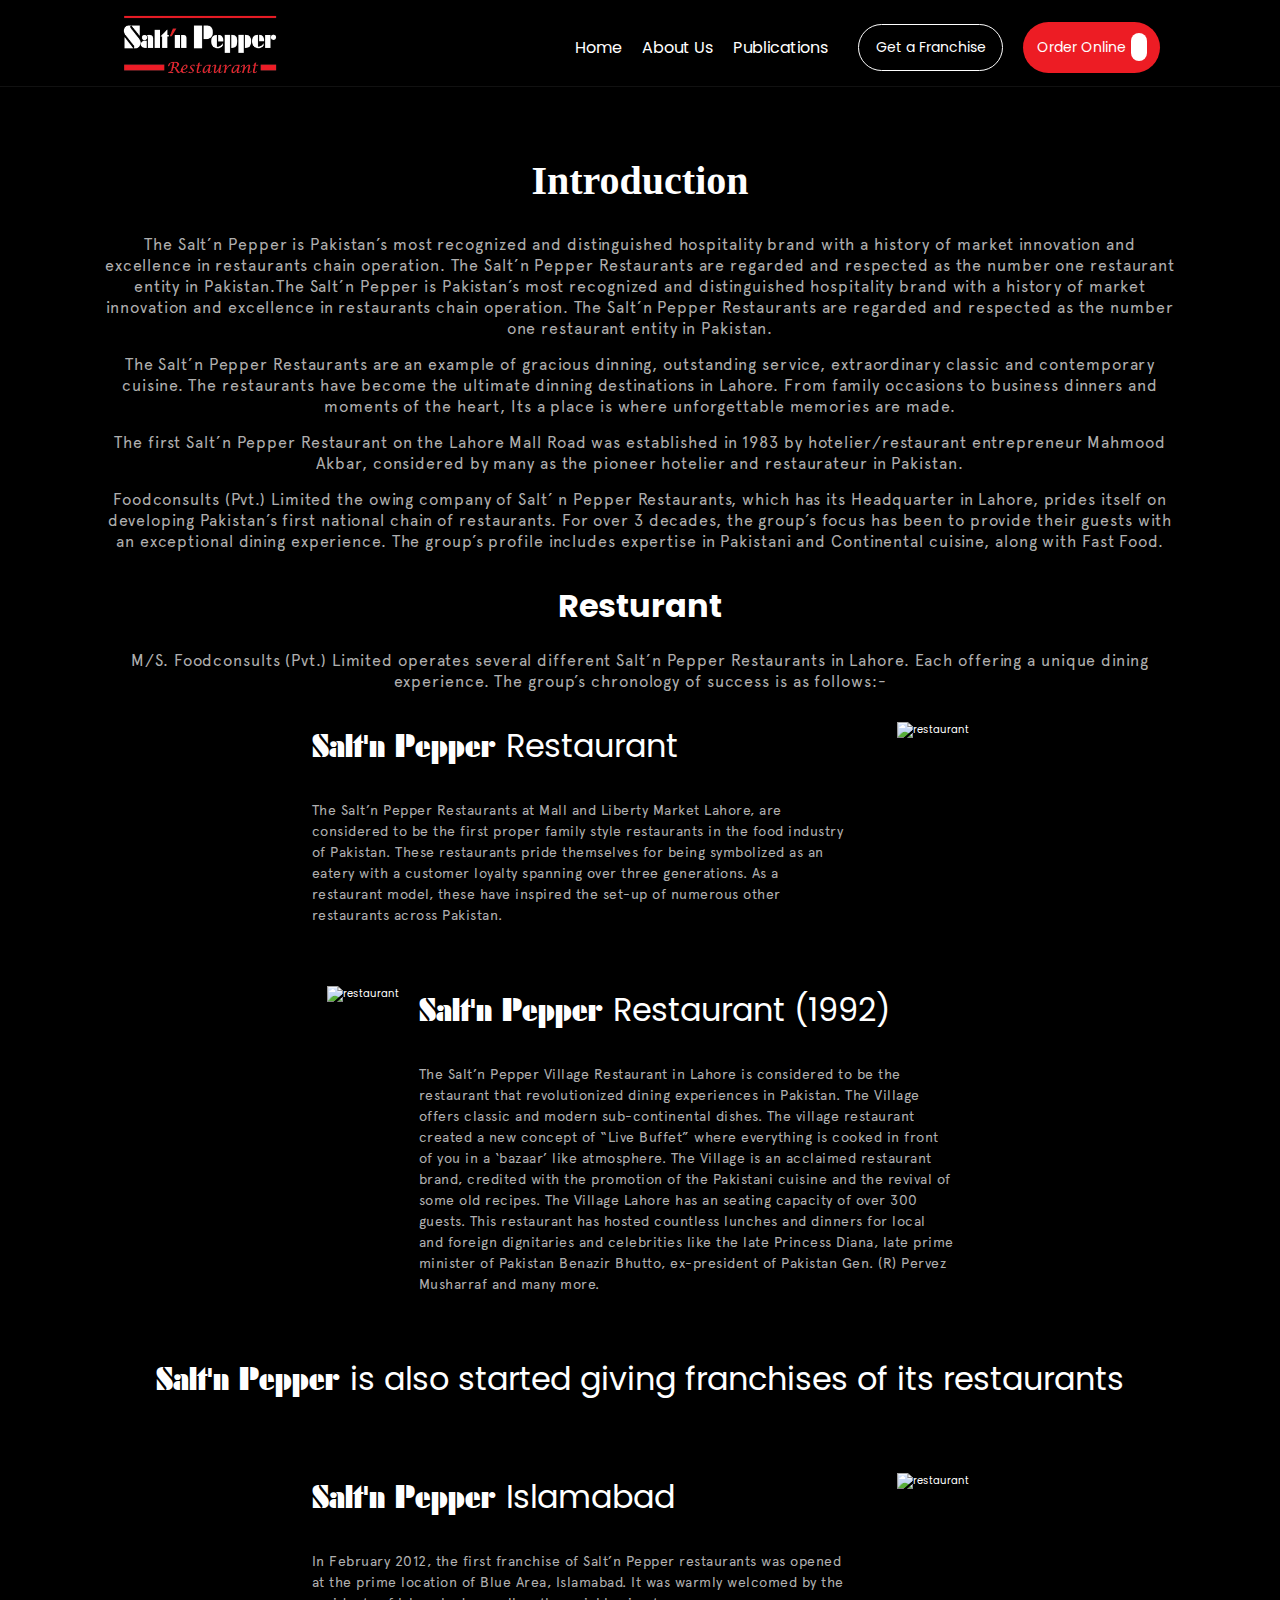
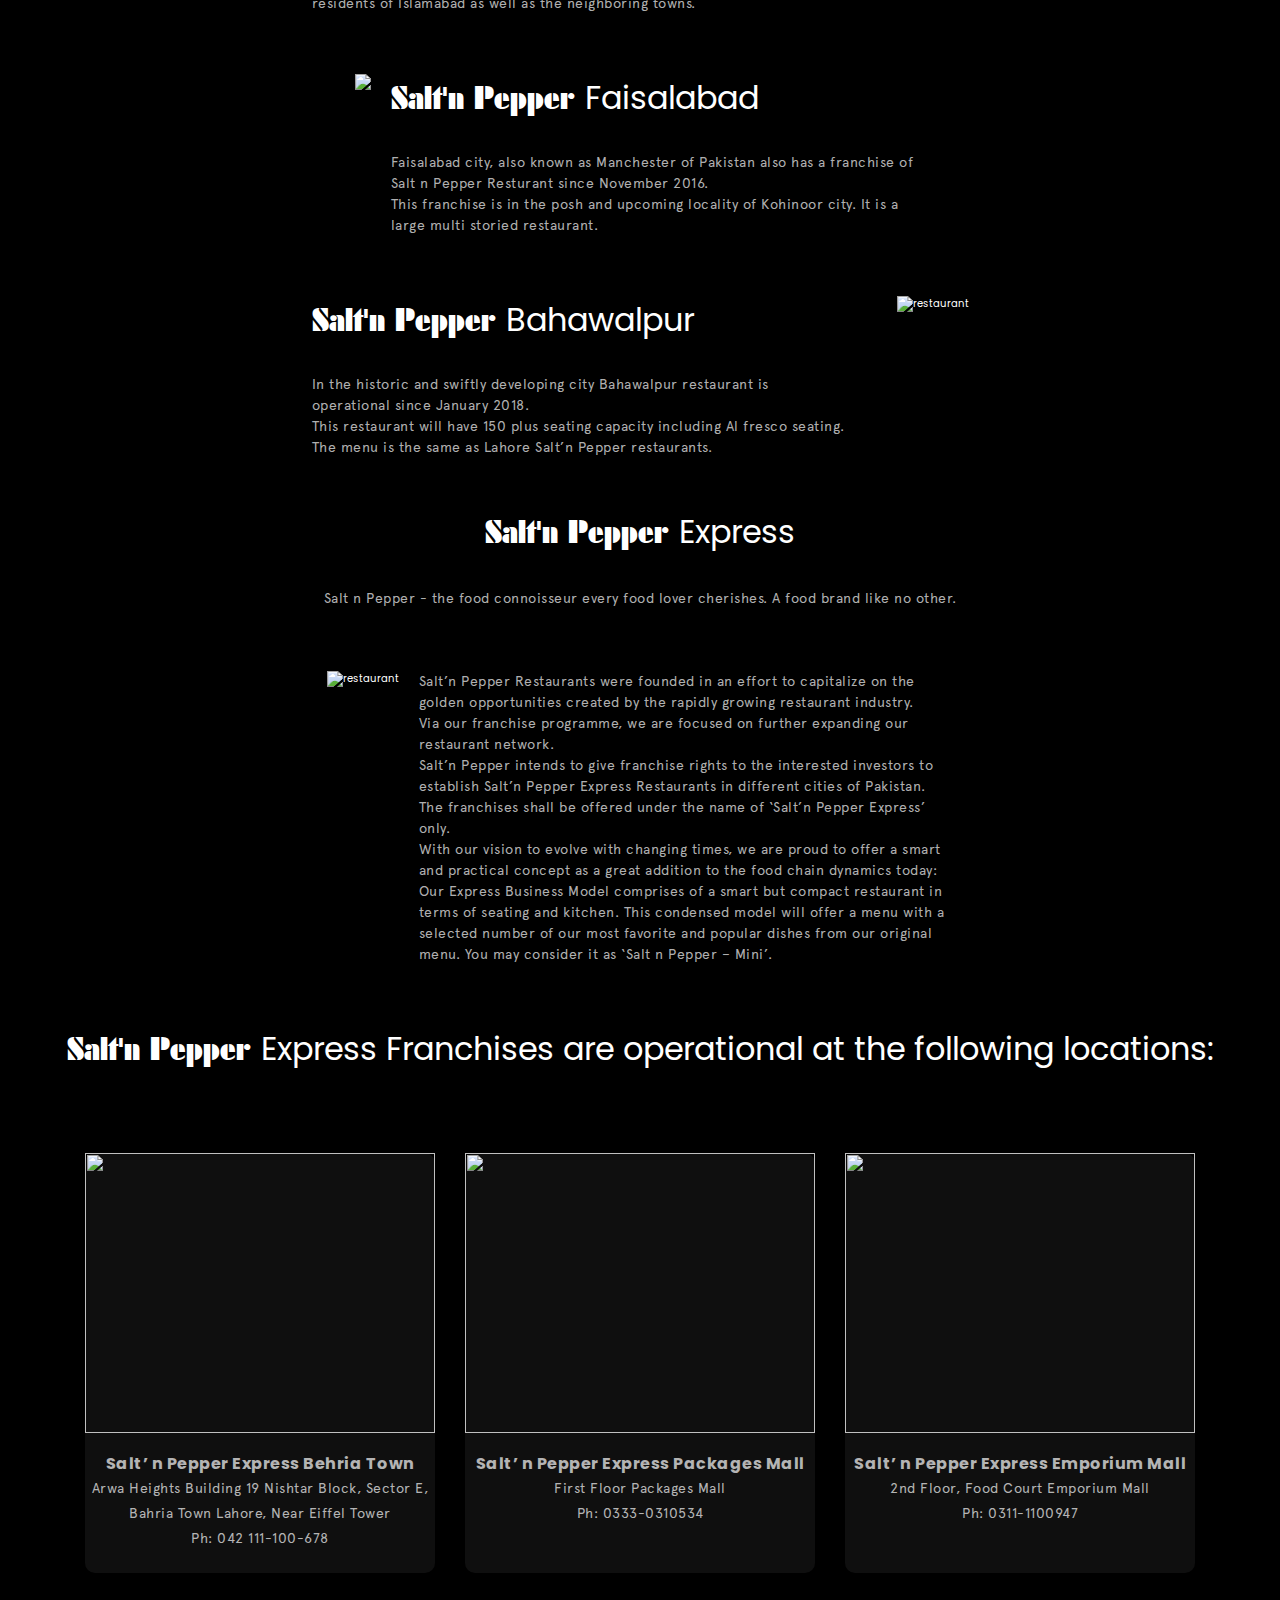
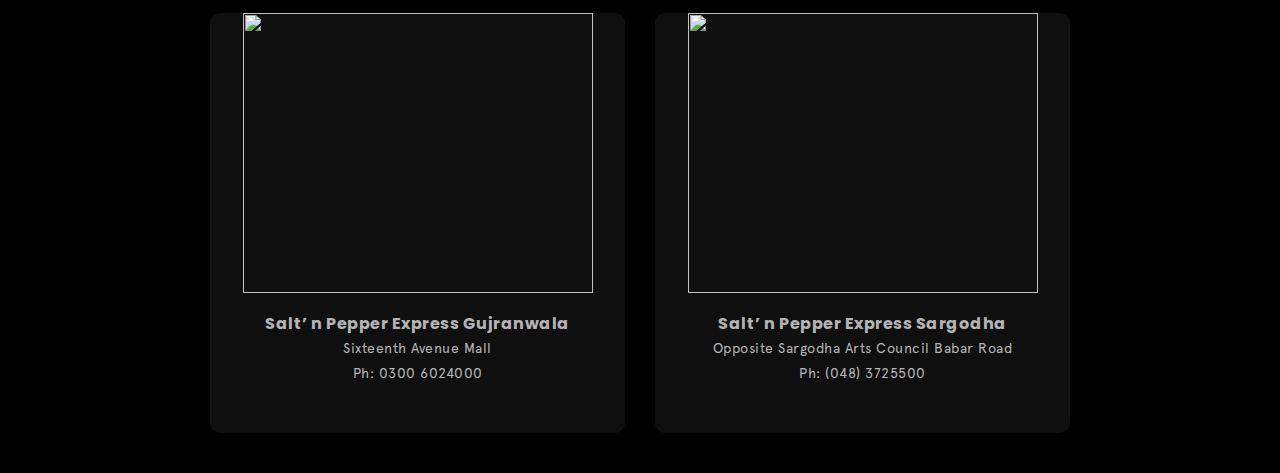
==== aboutus.html @ d756d686 "village franchise started" ====
<!DOCTYPE html>
<html lang="en">
  <head>
    <meta charset="UTF-8" />
    <meta name="viewport" content="width=device-width, initial-scale=1.0" />
    <title>Snp Main</title>
    <link rel="stylesheet" href="./styles/aboutus.css" />
    <link rel="stylesheet" href="./styles/utility.css" />
  </head>
  <body class="bg-dark text-white">
    <!-- navbar started -->
    <header
      class="d-flex item-center justify-between flex-wrap mt-1 p-header nav-border"
    >
      <div>
        <img class="logo-img" src="./assets/logo.webp" alt="logo" />
      </div>

      <nav class="d-flex flex-wrap gap-2 item-center">
        <a href="./index.html" class="text-none text-white fs-16">Home</a>
        <a href="./aboutus.html" class="text-none text-white fs-16">About Us</a>
        <a href="#" class="text-none text-white fs-16">Publications</a>
        <button class="franchise-btn ml-1">Get a Franchise</button>
        <button class="order-btn">
          Order Online
          <span class="icon-bg arrow-icon">
            <i class="fa-solid fa-arrow-right"></i
          ></span>
        </button>
      </nav>
    </header>
    <!-- navbar ended -->

    <main>
      <!-- introduction started -->
      <div class="text-center p-border">
        <h1 class="fs-40 f-butler mb-3">Introduction</h1>

        <p class="intro-para">
          The Salt’n Pepper is Pakistan’s most recognized and distinguished
          hospitality brand with a history of market innovation and excellence
          in restaurants chain operation. The Salt’n Pepper Restaurants are
          regarded and respected as the number one restaurant entity in
          Pakistan.The Salt’n Pepper is Pakistan’s most recognized and
          distinguished hospitality brand with a history of market innovation
          and excellence in restaurants chain operation. The Salt’n Pepper
          Restaurants are regarded and respected as the number one restaurant
          entity in Pakistan.
        </p>

        <p class="intro-para">
          The Salt’n Pepper Restaurants are an example of gracious dinning,
          outstanding service, extraordinary classic and contemporary cuisine.
          The restaurants have become the ultimate dinning destinations in
          Lahore. From family occasions to business dinners and moments of the
          heart, Its a place is where unforgettable memories are made.
        </p>

        <p class="intro-para">
          The first Salt’n Pepper Restaurant on the Lahore Mall Road was
          established in 1983 by hotelier/restaurant entrepreneur Mahmood Akbar,
          considered by many as the pioneer hotelier and restaurateur in
          Pakistan.
        </p>

        <p class="intro-para">
          Foodconsults (Pvt.) Limited the owing company of Salt’ n Pepper
          Restaurants, which has its Headquarter in Lahore, prides itself on
          developing Pakistan’s first national chain of restaurants. For over 3
          decades, the group’s focus has been to provide their guests with an
          exceptional dining experience. The group’s profile includes expertise
          in Pakistani and Continental cuisine, along with Fast Food.
        </p>
      </div>
      <!-- introduction ended -->

      <!-- restaurant section started -->
      <div class="text-center p-border">
        <div class="mt-3 mb-3">
          <h1 class="fs-32 f-poppins mb-2">Resturant</h1>
          <p class="intro-para">
            M/S. Foodconsults (Pvt.) Limited operates several different Salt’n
            Pepper Restaurants in Lahore. Each offering a unique dining
            experience. The group’s chronology of success is as follows:-
          </p>
        </div>

        <div class="d-flex gap-5 justify-center gap-12 pt-6">
          <div>
            <h1 class="main-head pb-3">
              Salt'n Pepper <span class="f-poppins">Restaurant</span>
            </h1>

            <p class="rest-para">
              The Salt’n Pepper Restaurants at Mall and Liberty Market Lahore,
              are considered to be the first proper family style restaurants in
              the food industry of Pakistan. These restaurants pride themselves
              for being symbolized as an eatery with a customer loyalty spanning
              over three generations. As a restaurant model, these have inspired
              the set-up of numerous other restaurants across Pakistan.
            </p>
          </div>

          <div>
            <img
              src="https://images-beta.tossdown.com/site/49597e50-0648-4397-bf3c-b8569d5cd8c0.webp"
              alt="restaurant"
              width="550px"
            />
          </div>
        </div>

        <div class="d-flex justify-center gap-2 mt-6">
          <div>
            <img
              src="https://images-beta.tossdown.com/site/63fd2f60-92e8-4f52-a0b7-4da1e2ebe04d.webp"
              alt="restaurant"
              width="550px"
            />
          </div>

          <div class="pt5">
            <h1 class="main-head pb-3">
              Salt'n Pepper <span class="f-poppins">Restaurant (1992)</span>
            </h1>

            <p class="rest-para">
              The Salt’n Pepper Village Restaurant in Lahore is considered to be
              the restaurant that revolutionized dining experiences in Pakistan.
              The Village offers classic and modern sub-continental dishes. The
              village restaurant created a new concept of “Live Buffet” where
              everything is cooked in front of you in a ‘bazaar’ like
              atmosphere. The Village is an acclaimed restaurant brand, credited
              with the promotion of the Pakistani cuisine and the revival of
              some old recipes. The Village Lahore has an seating capacity of
              over 300 guests. This restaurant has hosted countless lunches and
              dinners for local and foreign dignitaries and celebrities like the
              late Princess Diana, late prime minister of Pakistan Benazir
              Bhutto, ex-president of Pakistan Gen. (R) Pervez Musharraf and
              many more.
            </p>
          </div>
        </div>

        <div class="mt-4 mb-4">
          <h1 class="main-head2 main-head pb-3">
            Salt'n Pepper
            <span class="f-poppins"
              >is also started giving franchises of its restaurants</span
            >
          </h1>
        </div>

        <div class="d-flex gap-5 justify-center gap-12 pt-6">
          <div>
            <h1 class="main-head pb-3">
              Salt'n Pepper <span class="f-poppins">Islamabad</span>
            </h1>

            <p class="rest-para">
              In February 2012, the first franchise of Salt’n Pepper restaurants
              was opened at the prime location of Blue Area, Islamabad. It was
              warmly welcomed by the residents of Islamabad as well as the
              neighboring towns.
            </p>
          </div>

          <div>
            <img
              src="https://images-beta.tossdown.com/site/eeedfcd2-f134-4748-a257-8f9eb00fe082.webp"
              alt="restaurant"
              width="550px"
            />
          </div>
        </div>

        <div class="d-flex justify-center gap-2 mt-6">
          <div>
            <img
              src="https://images-beta.tossdown.com/site/a1520a05-acdb-4aa8-a2cd-2fe1b47beb62.webp"
              width="550px"
            />
          </div>

          <div class="pt5">
            <h1 class="main-head pb-3">
              Salt'n Pepper <span class="f-poppins">Faisalabad</span>
            </h1>

            <p class="rest-para">
              Faisalabad city, also known as Manchester of Pakistan also has a
              franchise of Salt n Pepper Resturant since November 2016.
            </p>
            <p class="rest-para">
              This franchise is in the posh and upcoming locality of Kohinoor
              city. It is a large multi storied restaurant.
            </p>
          </div>
        </div>

        <div class="d-flex gap-5 justify-center gap-12 pt-6">
          <div>
            <h1 class="main-head pb-3">
              Salt'n Pepper <span class="f-poppins">Bahawalpur</span>
            </h1>

            <p class="rest-para">
              In the historic and swiftly developing city Bahawalpur restaurant
              is operational since January 2018.
            </p>
            <p class="rest-para">
              This restaurant will have 150 plus seating capacity including Al
              fresco seating. The menu is the same as Lahore Salt’n Pepper
              restaurants.
            </p>
          </div>

          <div>
            <img
              src="https://images-beta.tossdown.com/site/236238d6-6611-444a-88ef-ceb61d204ff8.webp"
              alt="restaurant"
              width="550px"
            />
          </div>
        </div>
      </div>
      <!-- restaurant section ended -->

      <!-- Salt'n Pepper Express started  -->
      <div class="mt-5 mb-5">
        <h1 class="main-head2 pb-3">
          Salt'n Pepper <span class="f-poppins">Express</span>
        </h1>
        <p class="express-para">
          Salt n Pepper - the food connoisseur every food lover cherishes. A
          food brand like no other.
        </p>
      </div>

      <div class="d-flex justify-center gap-2 mt-6">
        <div>
          <img
            src="https://images-beta.tossdown.com/site/55a91bb0-3996-456a-9ae0-0b33ba82ec08.webp"
            alt="restaurant"
            width="550px"
          />
        </div>

        <div>
          <p class="rest-para">
            Salt’n Pepper Restaurants were founded in an effort to capitalize on
            the golden opportunities created by the rapidly growing restaurant
            industry.
          </p>

          <p class="rest-para">
            Via our franchise programme, we are focused on further expanding our
            restaurant network.
          </p>
          <p class="rest-para">
            Salt’n Pepper intends to give franchise rights to the interested
            investors to establish Salt’n Pepper Express Restaurants in
            different cities of Pakistan. The franchises shall be offered under
            the name of ‘Salt’n Pepper Express’ only.
          </p>
          <p class="rest-para">
            With our vision to evolve with changing times, we are proud to offer
            a smart and practical concept as a great addition to the food chain
            dynamics today:
          </p>
          <p class="rest-para">
            Our Express Business Model comprises of a smart but compact
            restaurant in terms of seating and kitchen. This condensed model
            will offer a menu with a selected number of our most favorite and
            popular dishes from our original menu. You may consider it as ‘Salt
            n Pepper – Mini’.
          </p>
        </div>
      </div>

      <div class="mt-5 mb-5">
        <h1 class="main-head2 pb-3">
          Salt'n Pepper
          <span class="f-poppins"
            >Express Franchises are operational at the following
            locations:</span
          >
        </h1>
      </div>

      <!-- new three display -->
      <div class="p-header">
        <div class="d-flex gap-3 justify-center mb-4">
          <div class="express-para exp-container">
            <div>
              <img
                src="https://images-beta.tossdown.com/site/13428878-04b9-4d03-97a1-3d935a48a2ad.webp"
                alt=""
              />
            </div>

            <div>
              <h1>Salt’ n Pepper Express Behria Town</h1>
              <p>
                Arwa Heights Building 19 Nishtar Block, Sector E, Bahria Town
                Lahore, Near Eiffel Tower
              </p>
              <p>Ph: 042 111-100-678</p>
            </div>
          </div>

          <div class="express-para exp-container">
            <div>
              <img
                src="https://images-beta.tossdown.com/site/39a901e5-3e94-4a17-9f40-1c8a6d8b9479.webp"
                alt=""
              />
            </div>

            <div>
              <h1>Salt’ n Pepper Express Packages Mall</h1>
              <p>First Floor Packages Mall</p>
              <p>Ph: 0333-0310534</p>
            </div>
          </div>

          <div class="express-para exp-container">
            <div>
              <img
                src="https://images-beta.tossdown.com/site/f3c7f6aa-5906-4d23-9ce1-68179de77f5d.webp"
                alt=""
              />
            </div>

            <div>
              <h1>Salt’ n Pepper Express Emporium Mall</h1>
              <p>2nd Floor, Food Court Emporium Mall</p>
              <p>Ph: 0311-1100947</p>
            </div>
          </div>
        </div>

        <div class="d-flex gap-3 mb-4 express-p">
          <div class="express-para exp-container">
            <div>
              <img
                src="https://images-beta.tossdown.com/site/45da9812-a269-49b4-81db-78839ab121e4.webp"
                alt=""
              />
            </div>

            <div>
              <h1>Salt’ n Pepper Express Gujranwala</h1>
              <p>Sixteenth Avenue Mall</p>
              <p>Ph: 0300 6024000</p>
            </div>
          </div>

          <div class="express-para exp-container">
            <div>
              <img
                src="https://images-beta.tossdown.com/site/13428878-04b9-4d03-97a1-3d935a48a2ad.webp"
                alt=""
              />
            </div>

            <div>
              <h1>Salt’ n Pepper Express Sargodha</h1>
              <p>Opposite Sargodha Arts Council Babar Road</p>
              <p>Ph: (048) 3725500</p>
            </div>
          </div>
        </div>
      </div>
      <!-- Salt'n Pepper Express ended  -->

      <!-- Village Franchise started -->
      
      <!-- Village Franchise ended -->

    </main>
    <script
      src="https://kit.fontawesome.com/1888b00580.js"
      crossorigin="anonymous"
    ></script>
  </body>
</html>
---- styles/aboutus.css ----
/* css variables define */
:root {
  --red: #ed1c24;
  --white: #ffffff;
  --black: #000000;
  --grey: #0f0f0f;
  --green: #28a745;
}

/* navbar started */
.nav-border {
  border-bottom: 1px solid rgba(255, 255, 255, 0.067);
  margin-bottom: 70px;
}

.logo-img {
  width: 160px;
  height: 75.45;
  cursor: pointer;
}

.franchise-btn {
  background-color: transparent;
  color: var(--white);
  border: 1px solid var(--white);
  padding: 12px 16.5px;
  border-radius: 30px;
  font-size: 1.4rem;
  font-family: inherit;
  cursor: pointer;
}

.order-btn {
  background-color: var(--red);
  color: var(--white);
  padding: 15px 13.5px;
  border: none;
  border-radius: 30px;
  font-size: 1.4rem;
  cursor: pointer;
  font-family: inherit;
}

.arrow-icon {
  color: var(--red);
}

.icon-bg {
  background-color: var(--white);
  padding: 4px 8px;
  margin-left: 5px;
  border-radius: 20px;
}

/* navbar ended */
/* introduction started */
.p-border {
  padding: 0 100px;
}

.intro-para {
  color: rgba(255, 255, 255, 0.702);
  font-size: 1.6rem;
  font-family: apercu;
  margin-bottom: 15px;
  line-height: 21px;
  letter-spacing: 0.9px;
}
/* introduction enedd */

/* restaurant section started */
.main-head {
  text-align: start;
  font-size: 3.2rem;
  font-weight: 400;
  font-family: futurak;
}
.main-head2 {
  text-align: center;
  font-size: 3.2rem;
  font-weight: 400;
  font-family: futurak;
}
.rest-para {
  color: rgba(255, 255, 255, 0.702);
  font-size: 1.4rem;
  font-family: apercu;
  line-height: 21px;
  letter-spacing: 0.5px;
  text-align: start;
  width: 535px;
}
div>img {
  width: 550px;
}
/* restaurant section ended */

/* Salt'n Pepper Express started */
.express-para {
  color: rgba(255, 255, 255, 0.702);
  font-size: 1.4rem;
  font-family: apercu;
  line-height: 25px;
  letter-spacing: 0.5px;
  text-align: center;
}

.exp-container{
    background-color: var(--grey);
    border-radius: 10px;
    width: 430px;
    height: 420px;
}

.exp-container img {
  width: 350px;
  height: 280px;
}

.exp-container h1 {
  font-size: 1.6rem;
  font-family: poppins;
  padding-top: 10px;
}

.express-p {
  padding: 0 90px;
}

/* Salt'n Pepper Express ended */
---- styles/utility.css ----
@import url("https://fonts.googleapis.com/css2?family=Oswald:wght@200..700&family=Poppins:wght@200;300;400&family=Rubik+Wet+Paint&display=swap");

@font-face {
  font-family: futurak;
  src: url(../fonts/futurak.ttf);
}

@font-face {
  font-family: apercu;
  src: url(../fonts/apercu.ttf);
}

@font-face {
  font-family: butler;
  src: url(../fonts/butler.ttf);
}


* {
  margin: 0;
  padding: 0;
  box-sizing: border-box;
}

html {
  font-size: 62.5%;
  font-family: Poppins;
  font-weight: 400;
  font-style: normal;
}

/* utility classes */
/* Flexbox */
.d-flex {
  display: flex;
}

.flex-column {
  flex-direction: column;
}

.flex-row {
  flex-direction: row;
}

.justify-center {
  justify-content: center;
}

.justify-end {
  justify-content: end;
}

.justify-between {
  justify-content: space-between;
}

.justify-around {
  justify-content: space-around;
}

.justify-evenly {
  justify-content: space-evenly;
}

.item-center {
  align-items: center;
}

.item-start {
  align-items: start;
}

.item-end {
  align-items: end;
}

.flex-wrap {
  flex-wrap: wrap;
}

.gap-1 {
  gap: 10px;
}

.gap-2 {
  gap: 20px;
}

.gap-3 {
  gap: 30px;
}

.gap-4 {
  gap: 40px;
}

.gap-5 {
  gap: 50px;
}

.gap-7 {
  gap: 70px;
}

/* extra classes */

.text-center {
  text-align: center;
}

.bg-dark {
  background-color: #000000;
}

.text-white {
  color: #ffffff;
}

.text-none {
  text-decoration: none;
}

/* sizes */

/* Margin-utlities */

.m-1 {
  margin: 10px;
}

.m-2 {
  margin: 20px;
}

.m-3 {
  margin: 30px;
}

.m-4 {
  margin: 40px;
}

.m-5 {
  margin: 50px;
}

.m-border {
  margin: -180px;
}

/* Margin top */
.mt-1 {
  margin-top: 8px;
}

.mt-2 {
  margin-top: 20px;
}

.mt-3 {
  margin-top: 30px;
}

.mt-4 {
  margin-top: 40px;
}

.mt-5 {
  margin-top: 50px;
}

.mt-6 {
  margin: 60px;
}

.mt-8 {
  margin-top: 80px;
}

/* Margin bottom */
.mb-1 {
  margin-bottom: 10px;
}

.mb-2 {
  margin-bottom: 20px;
}

.mb-3 {
  margin-bottom: 30px;
}

.mb-4 {
  margin-bottom: 40px;
}

.mb-5 {
  margin-bottom: 50px;
}

.mb-7 {
  margin-bottom: 70px;
}

/* Margin left */
.ml-1 {
  margin-left: 10px;
}

.ml-2 {
  margin-left: 20px;
}

.ml-3 {
  margin-left: 30px;
}

.ml-4 {
  margin-left: 40px;
}

.ml-5 {
  margin-left: 50px;
}

/* Margin right */
.mr-1 {
  margin-right: 10px;
}

.mr-2 {
  margin-right: 20px;
}

.mr-3 {
  margin-right: 30px;
}

.mr-4 {
  margin-right: 40px;
}

.mr-5 {
  margin-right: 50px;
}

/* Padding utilities  */
.p-1 {
  padding: 10px;
}

.p-2 {
  padding: 20px;
}

.p-3 {
  padding: 30px;
}

.p-4 {
  padding: 40px;
}

.p-5 {
  padding: 50px;
}

.p-header {
  padding: 0 120px;
}

/* padding top */
.pt-1 {
  padding-top: 10px;
}

.pt-16 {
  padding-top: 16px;
}

.pt-2 {
  padding-top: 20px;
}

.pt-3 {
  padding-top: 30px;
}

.pt-4 {
  padding-top: 40px;
}

.pt-5 {
  padding-top: 50px;
}

/* Padding bottom */
.pb-1 {
  padding-bottom: 10px;
}

.pb-2 {
  padding-bottom: 20px;
}

.pb-3 {
  padding-bottom: 30px;
}

.pb-4 {
  padding-bottom: 40px;
}

.pb-5 {
  padding-bottom: 50px;
}

/* Padding left */
.pl-1 {
  padding-left: 10px;
}

.pl-2 {
  padding-left: 20px;
}

.pl-3 {
  padding-left: 30px;
}

.pl-4 {
  padding-left: 40px;
}

.pl-5 {
  padding-left: 50px;
}

/* Padding right */
.pr-1 {
  padding-right: 10px;
}

.pr-2 {
  padding-right: 20px;
}

.pr-3 {
  padding-right: 30px;
}

.pr-4 {
  padding-right: 40px;
}

.pr-5 {
  padding-right: 50px;
}

/* border */
.rounded {
  border-radius: 10px;
}

.bg-white {
  background-color: #ffffff;
}

.w-100 {
  width: 100%;
}

/* font size */

.fs-32 {
  font-size: 3.2rem;
}
.fs-26 {
  font-size: 2.6rem;
}

.fs-52 {
  font-size: 5.2rem;
}

.fs-48 {
  font-size: 4.8rem;
}

.fs-16 {
  font-size: 1.6rem;
}
.fs-14 {
  font-size: 1.4rem;
}

.fs-40 {
  font-size: 4rem;
}

/* font face */
.f-apercu {
  font-family: apercu;
}

.f-futurak {
  font-family: futurak;
}

.f-butler {
  font-family: butler;
}

.f-poppins {
  font-family: Poppins;
}

/* font weight */
.fw-1 {
  font-weight: 100;
}

.fw-4 {
  font-weight: 400;
}

.fw-6 {
  font-weight: 600;
}

/* font space */

.f-space {
  letter-spacing: 2px;
}
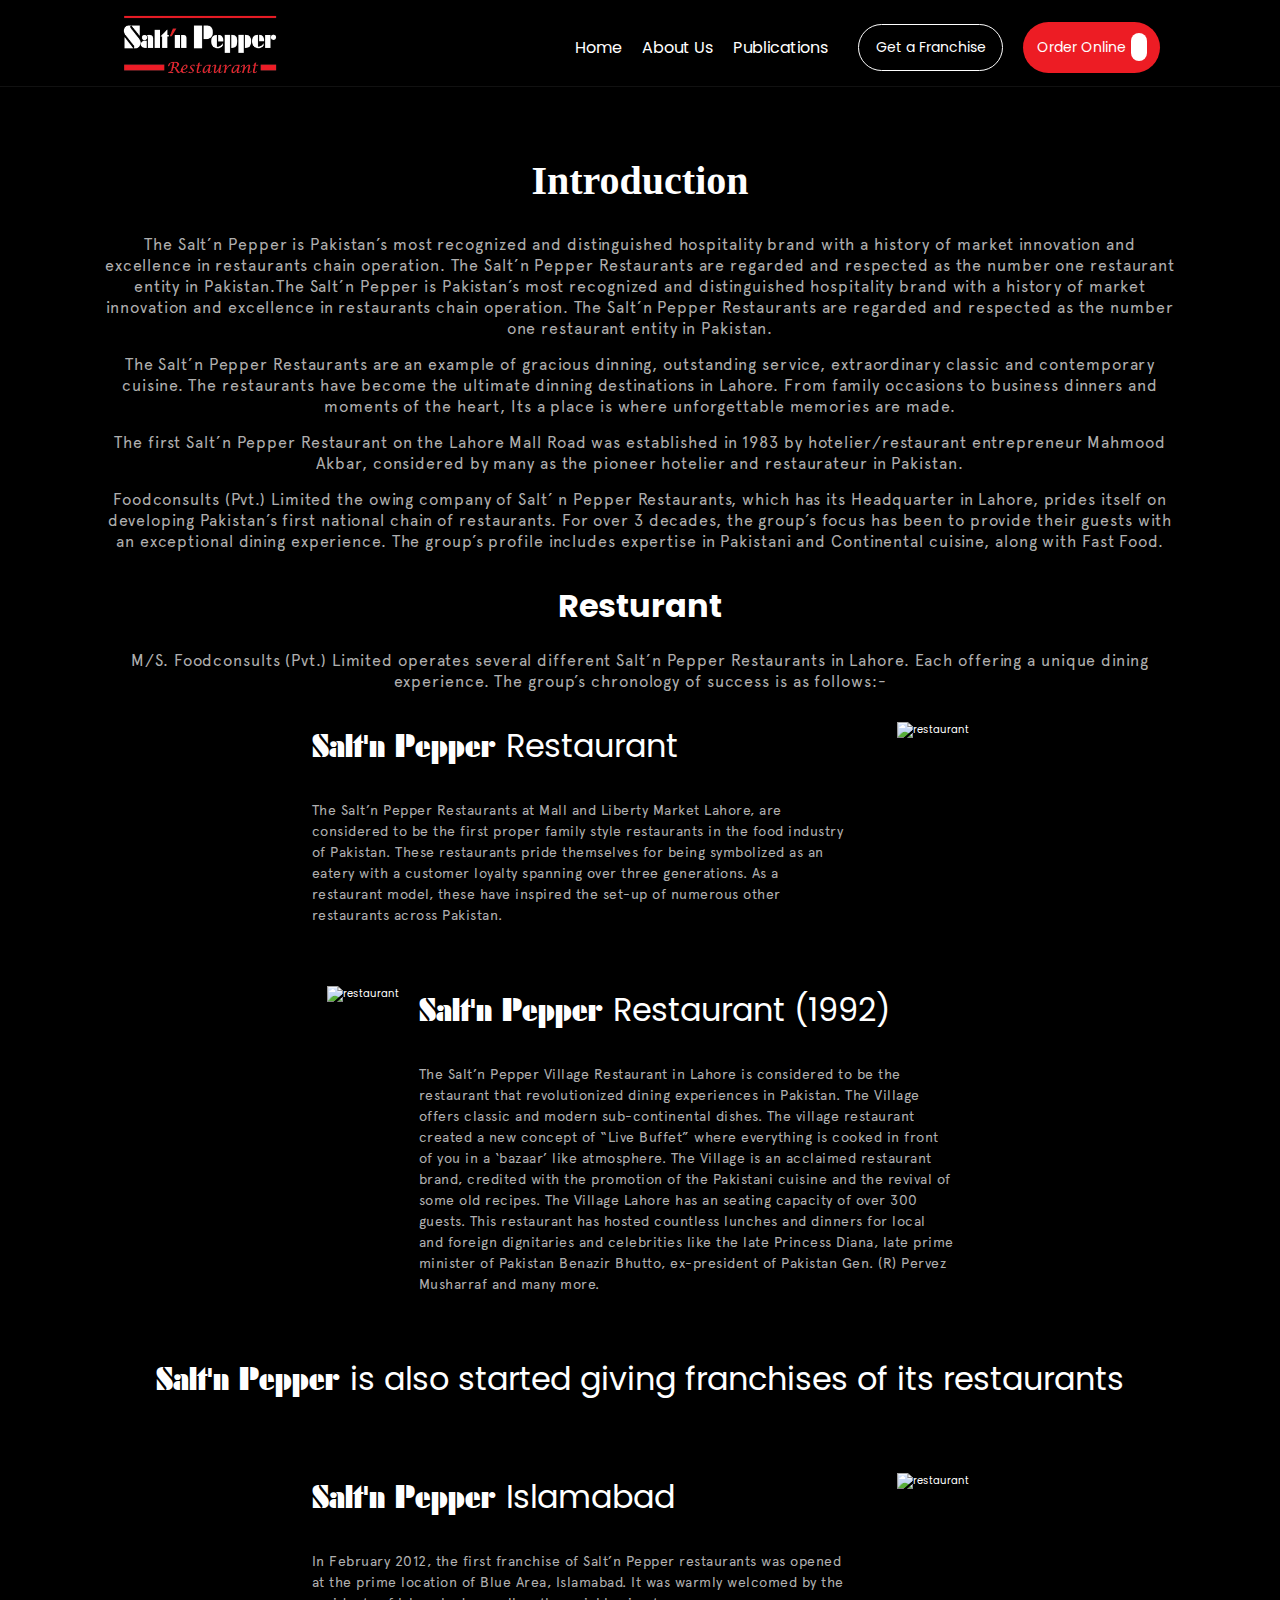
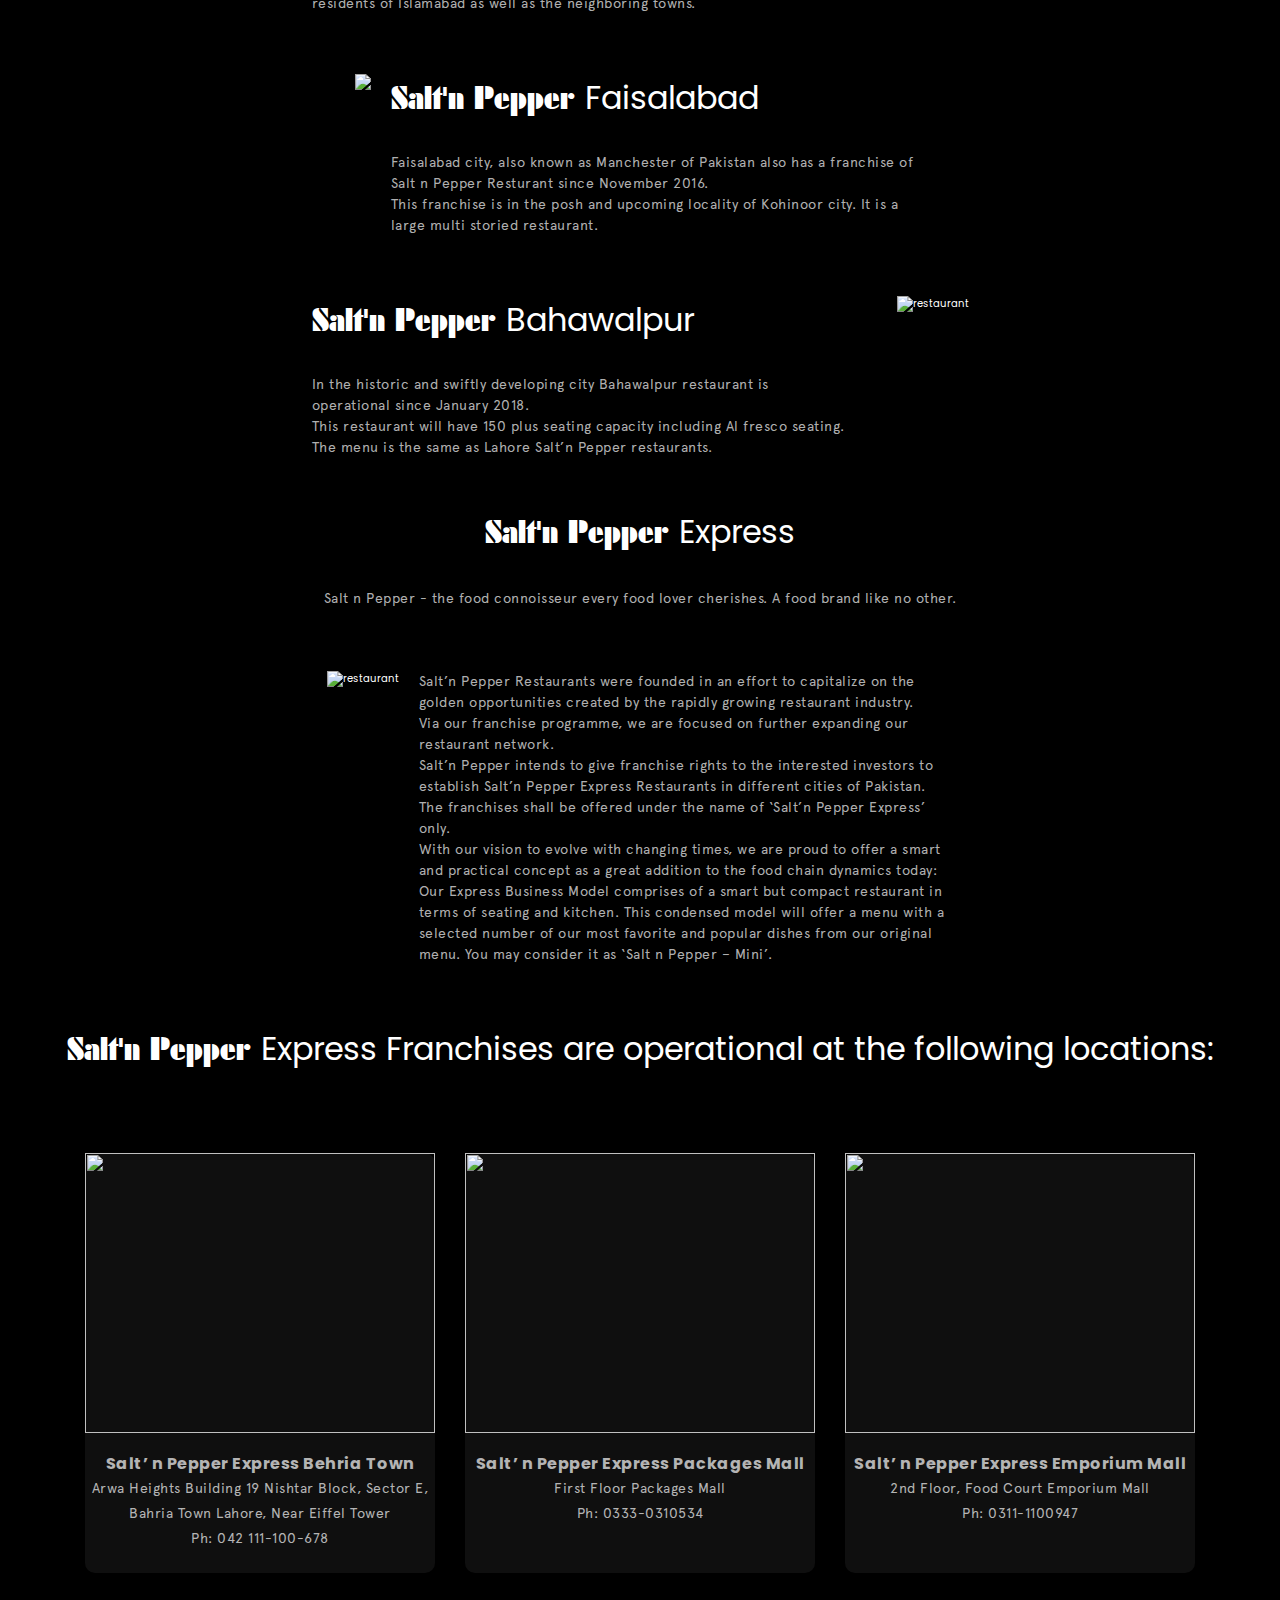
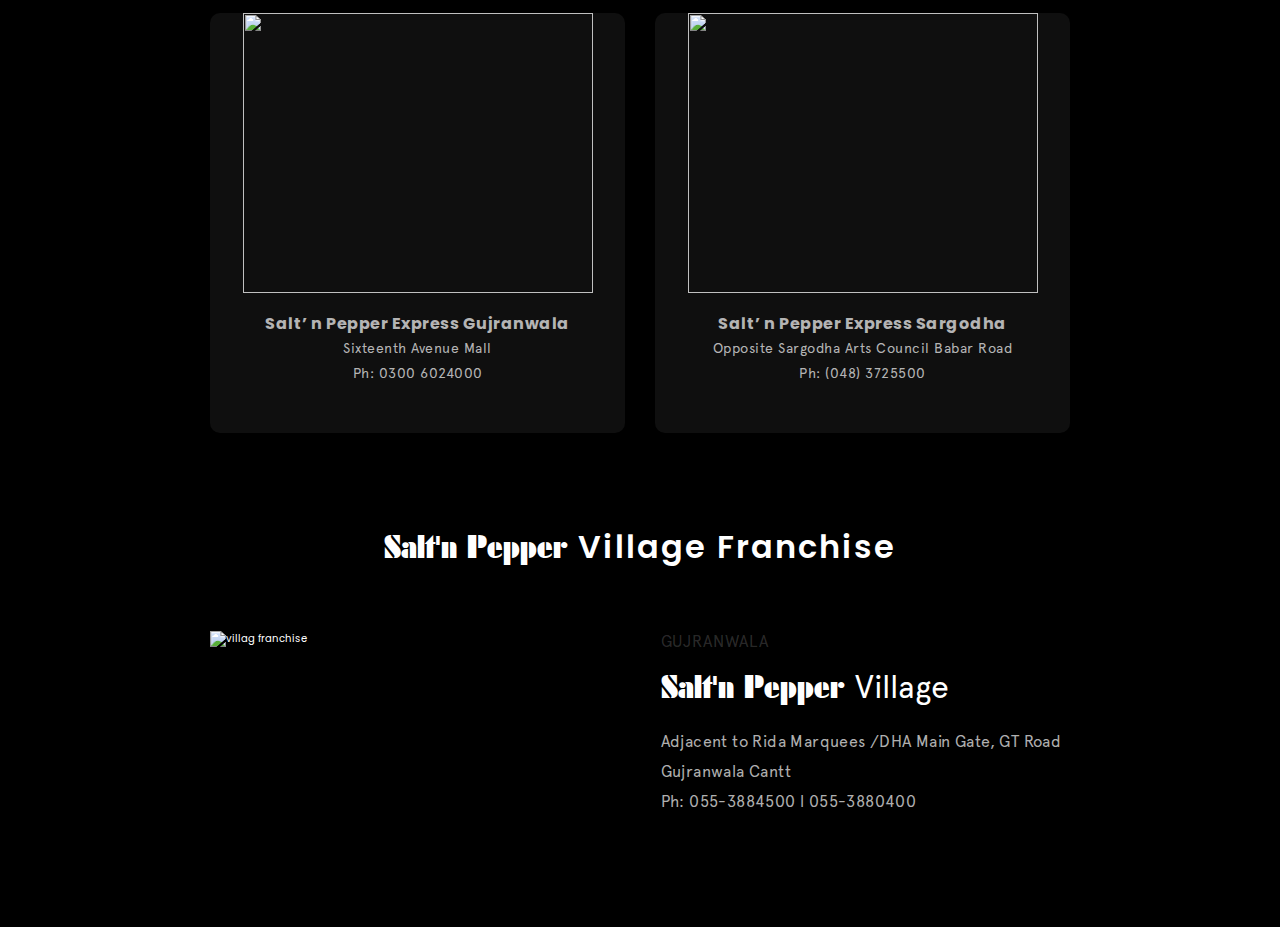
==== commit bdb55d2b: "Village Franchise create" ====
--- a/aboutus.html
+++ b/aboutus.html
@@ -375,9 +375,41 @@
       <!-- Salt'n Pepper Express ended  -->
 
       <!-- Village Franchise started -->
-      
+      <div class="pt-5 pb-2">
+        <div class="text-center">
+          <h1 class="f-futurak fw-4 fs-32">
+            Salt'n Pepper
+            <span class="f-poppins fs-32 fw-6 f-space">Village Franchise</span>
+          </h1>
+        </div>
+
+        <!-- franchise display -->
+        <div class="d-flex gap-3 mt-6 mb-5 village-p">
+          <img
+            src="https://images-beta.tossdown.com/site/0df39a08-2dca-4998-adda-4ca66b1132cb.webp"
+            alt="villag franchise"
+          />
+          <div>
+            <div class="apercu">
+              <p class="village-para">GUJRANWALA</p>
+              <h1 class="f-futurak fs-32 fw-4 mb-2">
+                Salt'n Pepper <span class="f-apercu">Village</span>
+              </h1>
+              <address class="mb-4 village-address">
+                <p>
+                  <span><i class="fa-solid fa-location-dot"></i></span> Adjacent
+                  to Rida Marquees /DHA Main Gate, GT Road Gujranwala Cantt
+                </p>
+                <p>
+                  <span><i class="fa-solid fa-phone fa-rotate-90"></i></span>
+                  Ph: 055-3884500 l 055-3880400
+                </p>
+              </address>
+            </div>
+          </div>
+        </div>
+      </div>
       <!-- Village Franchise ended -->
-
     </main>
     <script
       src="https://kit.fontawesome.com/1888b00580.js"
--- a/styles/aboutus.css
+++ b/styles/aboutus.css
@@ -90,7 +90,7 @@
   text-align: start;
   width: 535px;
 }
-div>img {
+div > img {
   width: 550px;
 }
 /* restaurant section ended */
@@ -105,11 +105,11 @@
   text-align: center;
 }
 
-.exp-container{
-    background-color: var(--grey);
-    border-radius: 10px;
-    width: 430px;
-    height: 420px;
+.exp-container {
+  background-color: var(--grey);
+  border-radius: 10px;
+  width: 430px;
+  height: 420px;
 }
 
 .exp-container img {
@@ -128,3 +128,27 @@
 }
 
 /* Salt'n Pepper Express ended */
+
+/* Village Franchise satrted */
+.village-p {
+  padding: 0 150px;
+}
+
+.village-para {
+  color: rgba(255, 255, 255, 0.172);
+  font-size: 1.6rem;
+  font-family: apercu;
+  margin-bottom: 15px;
+  line-height: 21px;
+  letter-spacing: 0.9px;
+}
+
+.village-address {
+  font-style: normal;
+  line-height: 30px;
+  letter-spacing: 0.4px;
+  font-size: 1.6rem;
+  font-family: apercu;
+  color: rgba(255, 255, 255, 0.702);
+}
+/* Village Franchise ended */
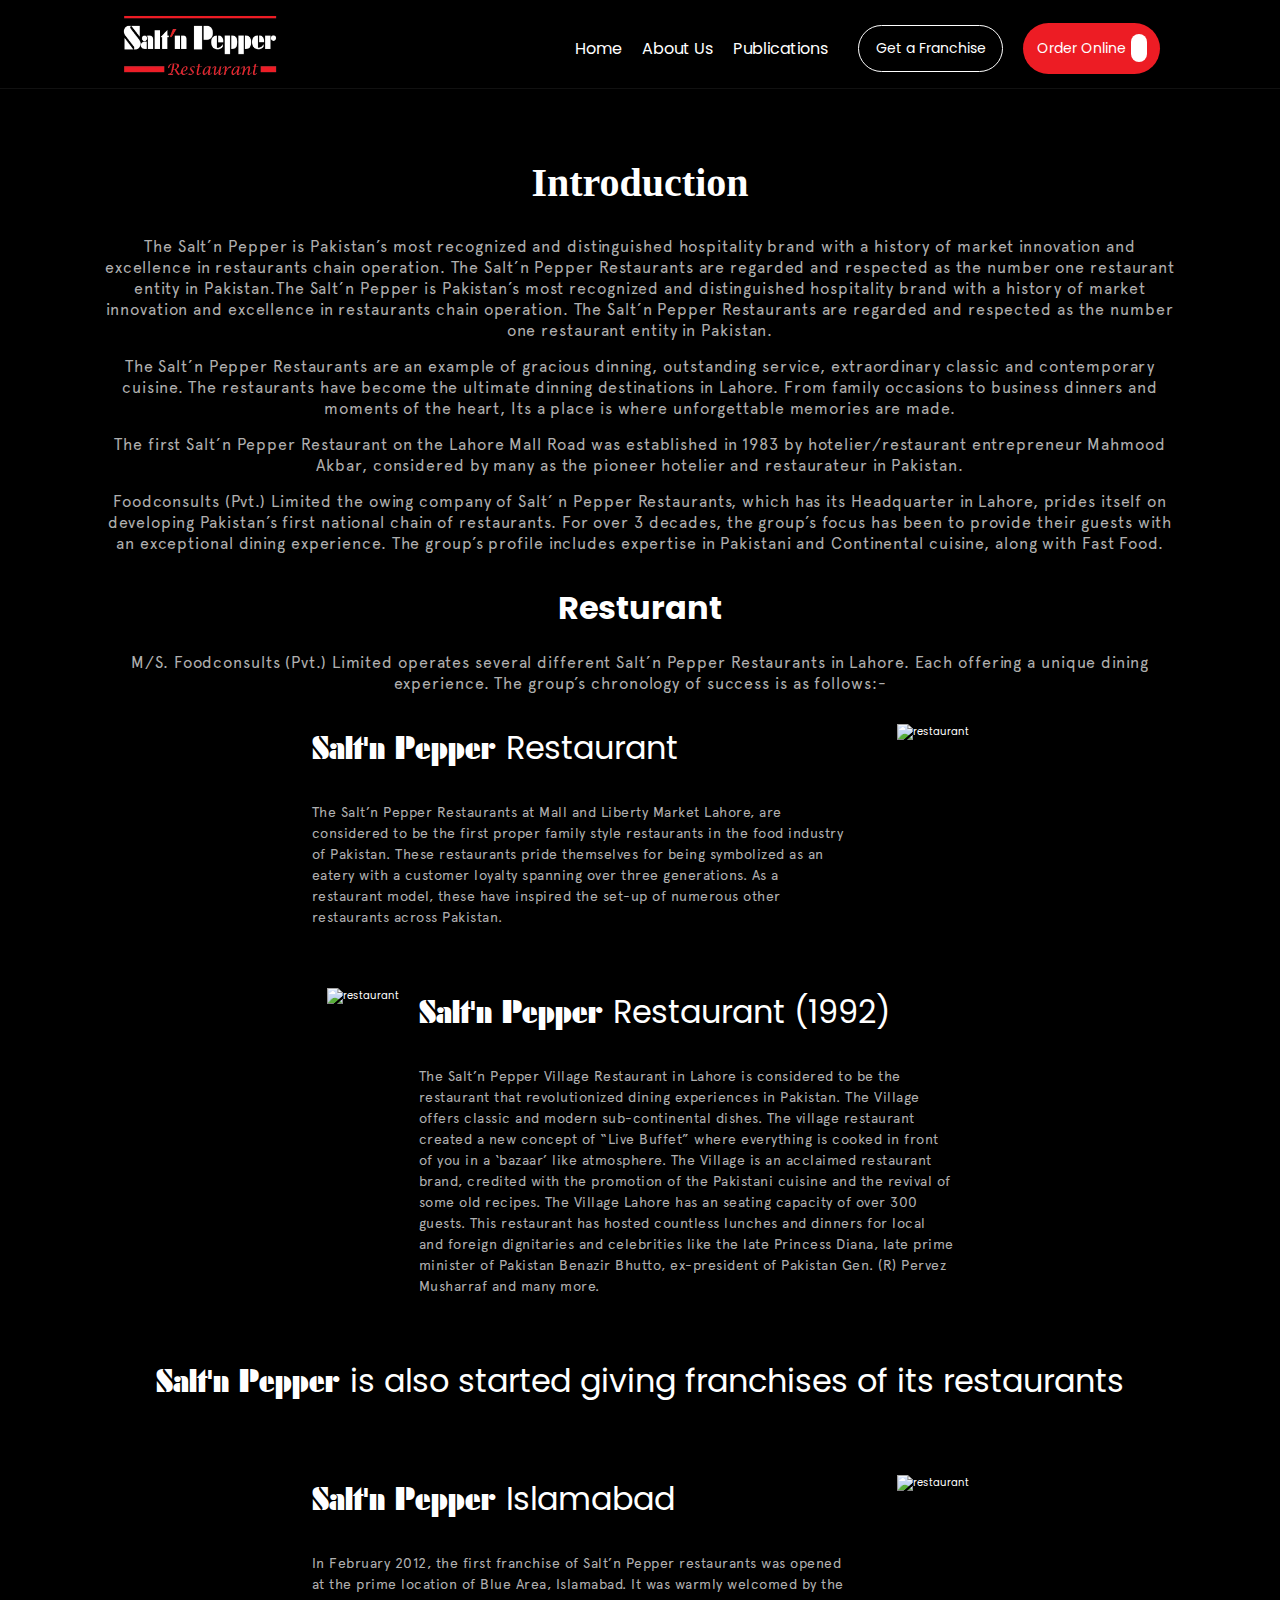
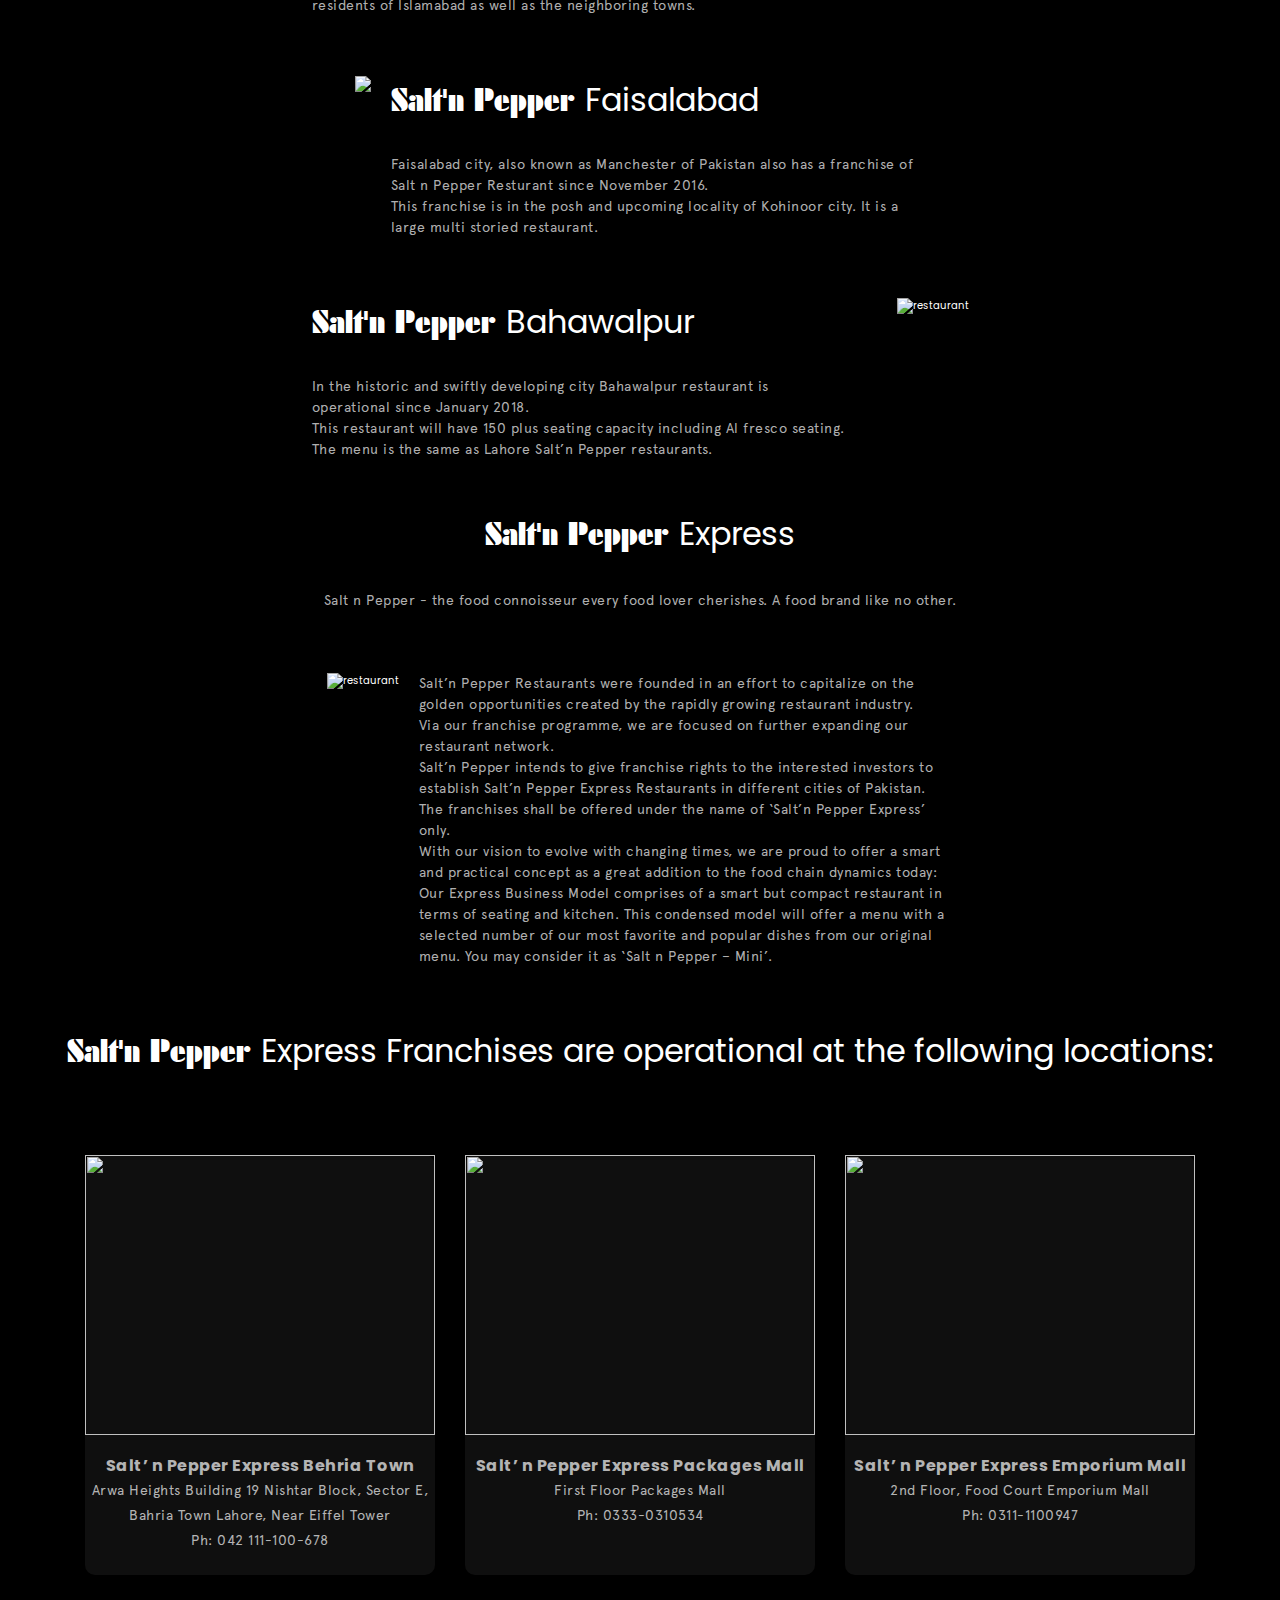
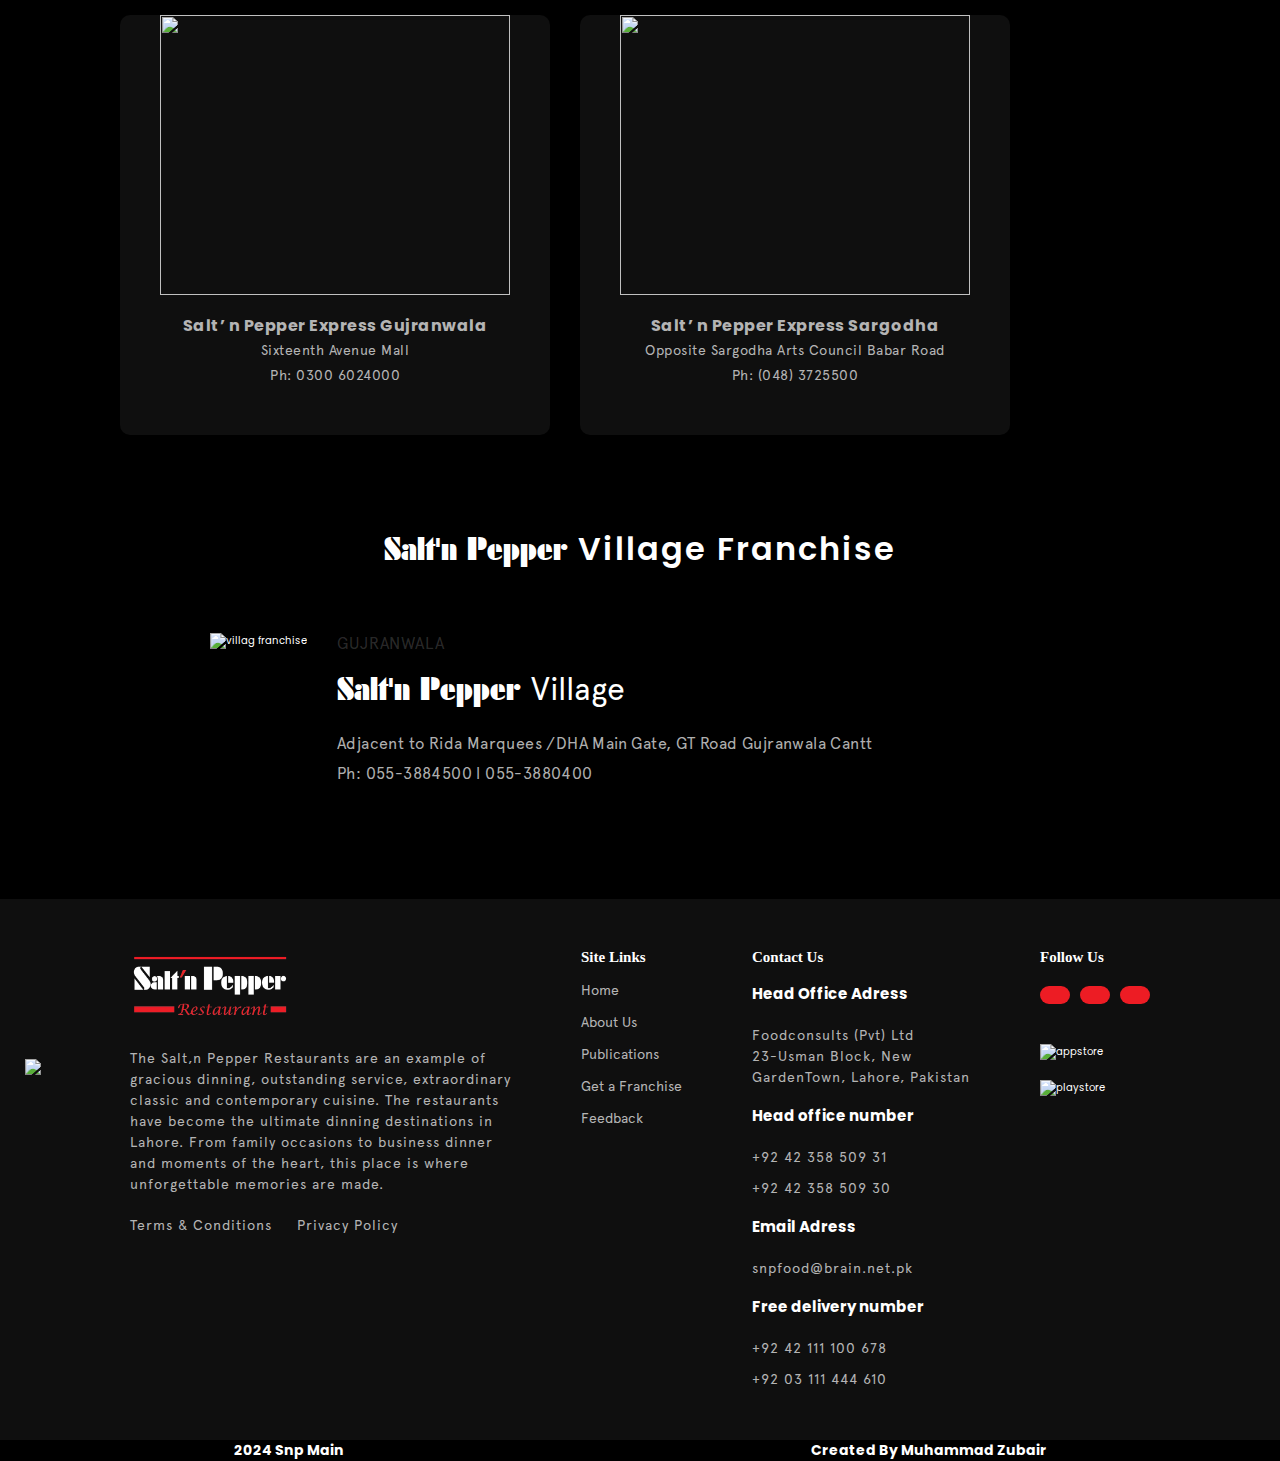
==== commit 146337a0: "about page create" ====
--- a/aboutus.html
+++ b/aboutus.html
@@ -112,7 +112,7 @@
 
         <div class="d-flex justify-center gap-2 mt-6">
           <div>
-            <img
+            <img class=""
               src="https://images-beta.tossdown.com/site/63fd2f60-92e8-4f52-a0b7-4da1e2ebe04d.webp"
               alt="restaurant"
               width="550px"
@@ -410,6 +410,102 @@
         </div>
       </div>
       <!-- Village Franchise ended -->
+
+      <!-- social feed end -->
+
+      <footer>
+        <div class="bg-gradient d-flex justify-center gap-7 p-5">
+          <img
+            class="bg-image3"
+            src="https://images-beta.tossdown.com/site/a4195117-d4ae-45d4-9088-21162bacdfb1.webp"
+          />
+          <div>
+            <img src="./assets/logo.webp" alt="logo" width="160px" />
+            <p class="pera-footer-font pt-2">
+              The Salt,n Pepper Restaurants are an example of <br />
+              gracious dinning, outstanding service, extraordinary <br />
+              classic and contemporary cuisine. The restaurants <br />
+              have become the ultimate dinning destinations in <br />
+              Lahore. From family occasions to business dinner <br />
+              and moments of the heart, this place is where <br />
+              unforgettable memories are made.
+            </p>
+            <p class="pera-footer-font pt-2">
+              Terms & Conditions <span class="pl-2"> Privacy Policy</span>
+            </p>
+          </div>
+
+          <div>
+            <h2 class="f-butler">Site Links</h2>
+            <ul>
+              <li>Home</li>
+              <li>About Us</li>
+              <li>Publications</li>
+              <li>Get a Franchise</li>
+              <li>Feedback</li>
+            </ul>
+          </div>
+
+          <div>
+            <h2 class="f-butler">Contact Us</h2>
+
+            <h2 class="pt-16">Head Office Adress</h2>
+            <p class="pera-footer-font pt-2">
+              Foodconsults (Pvt) Ltd <br />
+              23-Usman Block, New <br />
+              GardenTown, Lahore, Pakistan
+            </p>
+
+            <h2 class="pt-16">Head office number</h2>
+
+            <p class="pera-footer-font pt-2">+92 42 358 509 31</p>
+            <p class="pera-footer-font pt-1">+92 42 358 509 30</p>
+
+            <h2 class="pt-16">Email Adress</h2>
+
+            <p class="pera-footer-font pt-2">snpfood@brain.net.pk</p>
+
+            <h2 class="pt-16">Free delivery number</h2>
+
+            <p class="pera-footer-font pt-2">+92 42 111 100 678</p>
+            <p class="pera-footer-font pt-1">+92 03 111 444 610</p>
+          </div>
+
+          <div>
+            <h2 class="f-butler">Follow Us</h2>
+
+            <div class="d-flex gap-1 pt-2">
+              <div class="footer-social-links">
+                <i class="fa-brands fa-facebook-f"></i>
+              </div>
+              <div class="footer-social-links">
+                <i class="fa-brands fa-instagram"></i>
+              </div>
+
+              <div class="footer-social-links">
+                <i class="fa-brands fa-twitter"></i>
+              </div>
+            </div>
+            <div class="pt-4 d-flex flex-column">
+              <img
+                src="https://static.tossdown.com/images/15a204d9-9623-4aea-8c7a-a4419417ee7e.webp"
+                alt="appstore"
+              />
+              <img
+                class="pt-2"
+                src="https://static.tossdown.com/images/c5c0daad-373c-4dd5-a8e8-6dcbbd142963.webp  "
+                alt="playstore"
+              />
+            </div>
+          </div>
+        </div>
+
+        <div class="copy-right d-flex justify-around">
+          <span><i class="fa-regular fa-copyright"></i>2024 Snp Main</span>
+          <span>Created By Muhammad Zubair</span>
+        </div>
+      </footer>
+      <!-- Social Feed ended -->
     </main>
     <script
       src="https://kit.fontawesome.com/1888b00580.js"
--- a/styles/aboutus.css
+++ b/styles/aboutus.css
@@ -90,9 +90,6 @@
   text-align: start;
   width: 535px;
 }
-div > img {
-  width: 550px;
-}
 /* restaurant section ended */
 
 /* Salt'n Pepper Express started */
@@ -123,10 +120,6 @@
   padding-top: 10px;
 }
 
-.express-p {
-  padding: 0 90px;
-}
-
 /* Salt'n Pepper Express ended */
 
 /* Village Franchise satrted */
@@ -152,3 +145,63 @@
   color: rgba(255, 255, 255, 0.702);
 }
 /* Village Franchise ended */
+
+/* social-feed started */
+.bg-gradient {
+  background: rgba(255, 255, 255, 0.06);
+}
+
+.logo-img {
+  width: 160px;
+  height: 75.45px;
+  cursor: pointer;
+}
+
+.bg-image3 {
+  position: absolute;
+  left: 25px;
+  padding-top: 110px;
+  width: 330px;
+}
+
+.social-feed {
+  font-size: 3.2rem;
+  font-family: butler;
+  color: var(--grey);
+  text-align: center;
+  margin-bottom: 30px;
+}
+
+.pera-footer-font {
+  font-size: 1.4rem;
+  font-family: apercu;
+  color: rgba(255, 255, 255, 0.7);
+  line-height: 21px;
+  letter-spacing: 1px;
+}
+
+ul {
+  list-style-type: none;
+}
+
+ul li {
+  font-size: 1.4rem;
+  font-family: apercu;
+  color: rgba(255, 255, 255, 0.7);
+  padding-top: 16px;
+}
+
+.footer-social-links {
+  background-color: var(--red);
+  border-radius: 50px;
+  padding: 9px 15px;
+  text-align: center;
+  font-size: medium;
+  cursor: pointer;
+}
+
+.copy-right {
+  font-size: 1.4rem;
+  font-weight: bold;
+}
+/* social-feed ended */
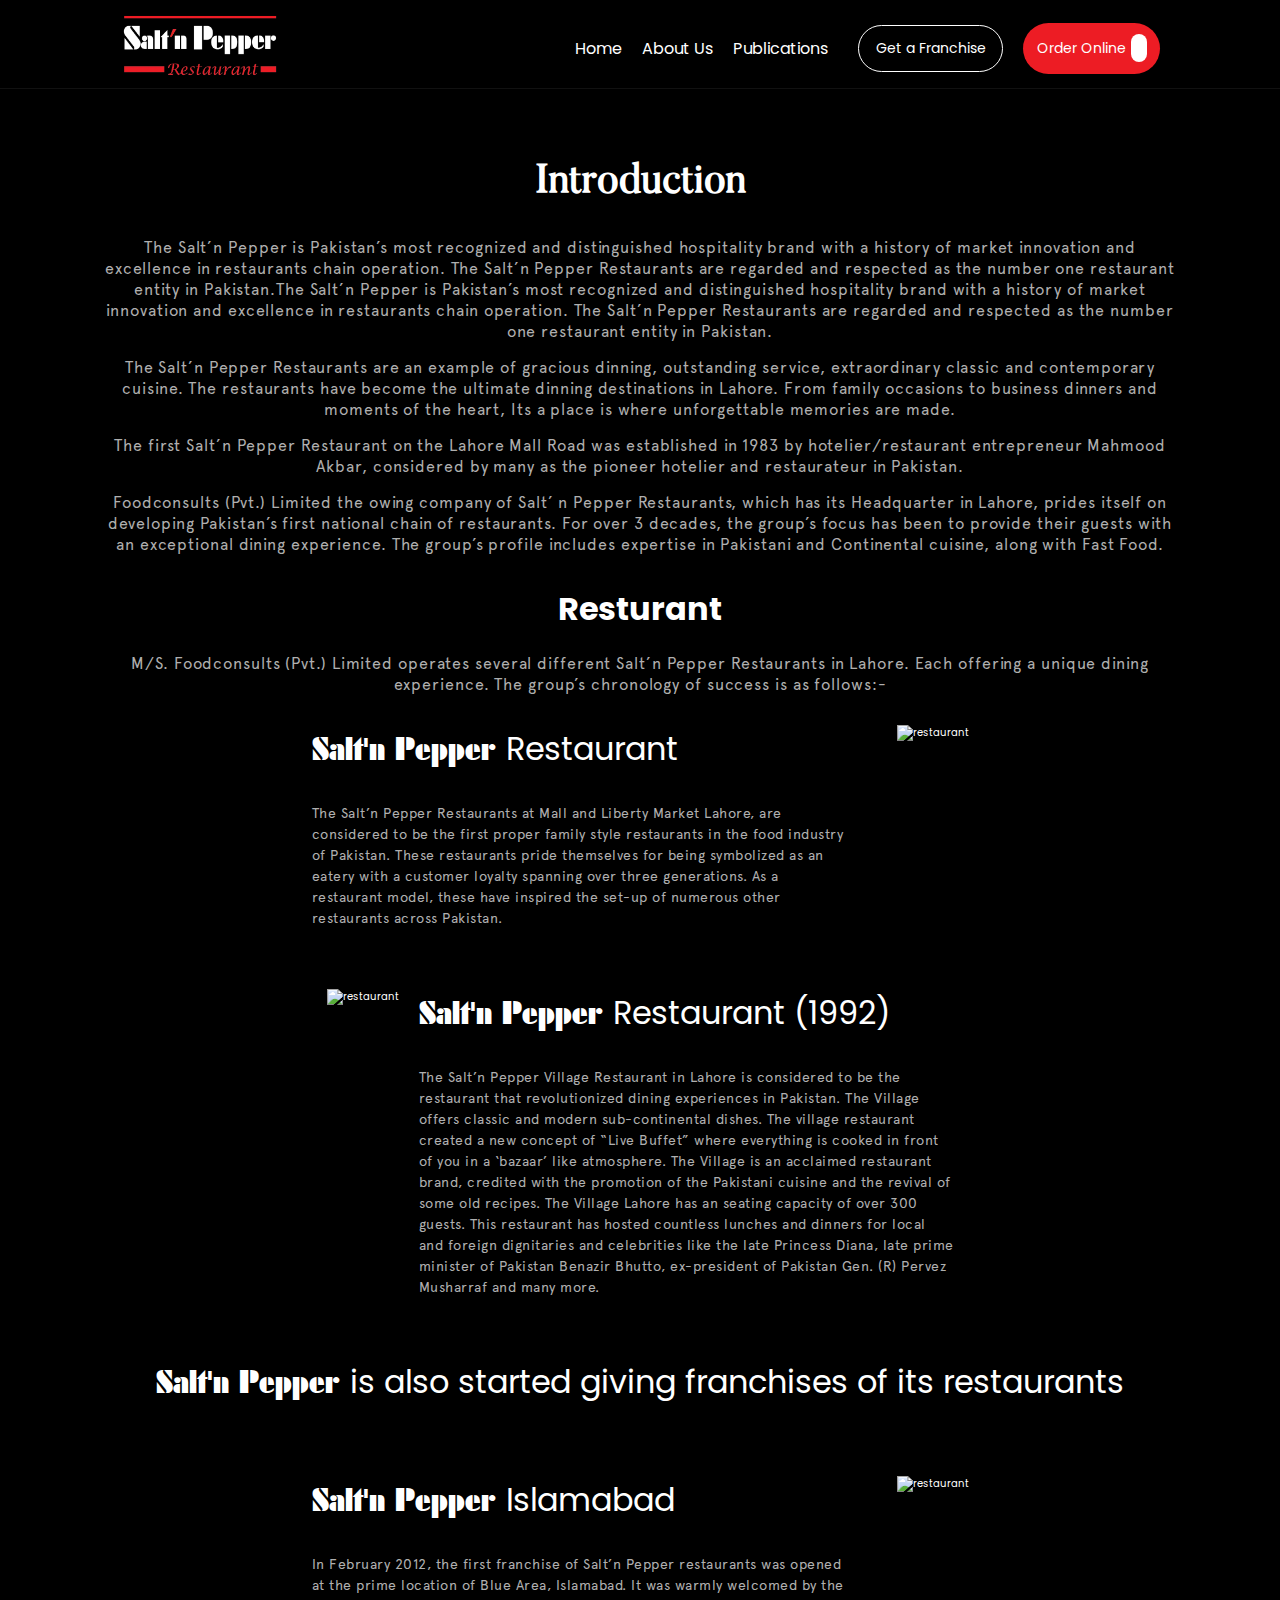
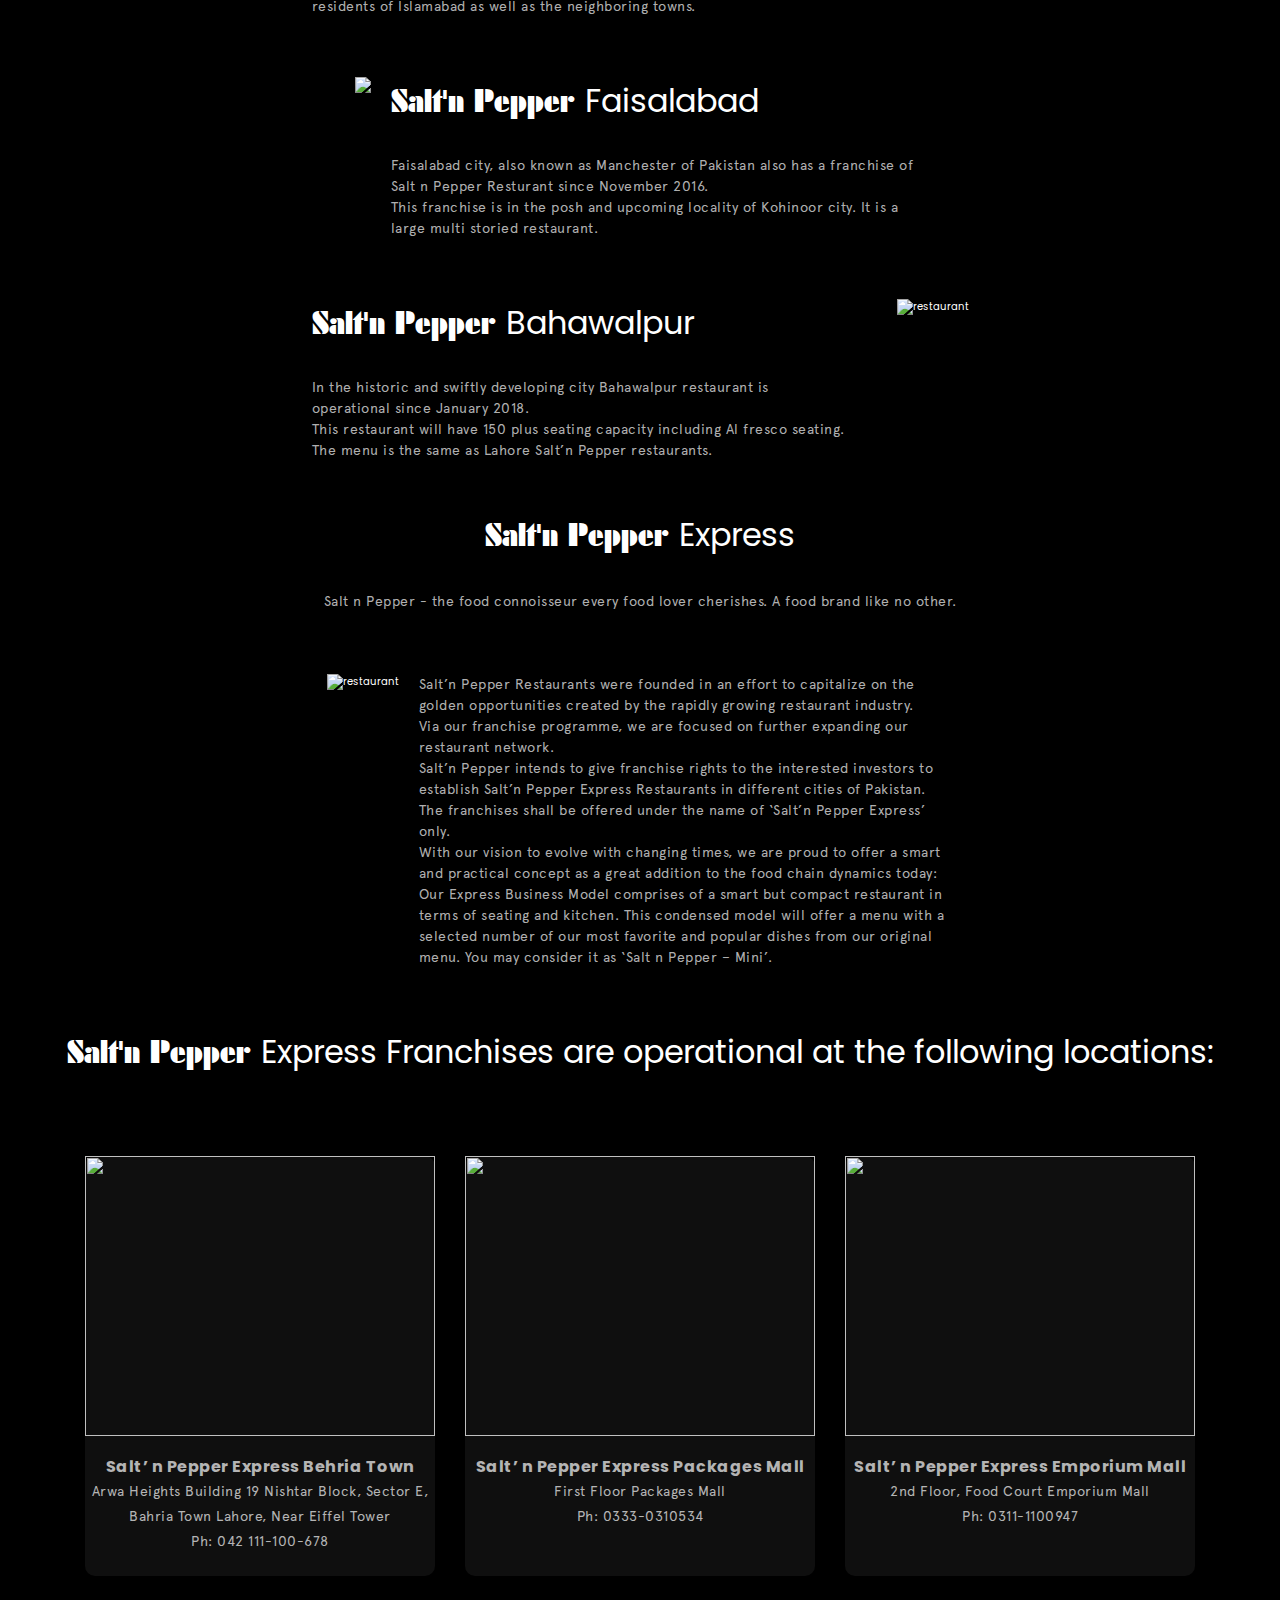
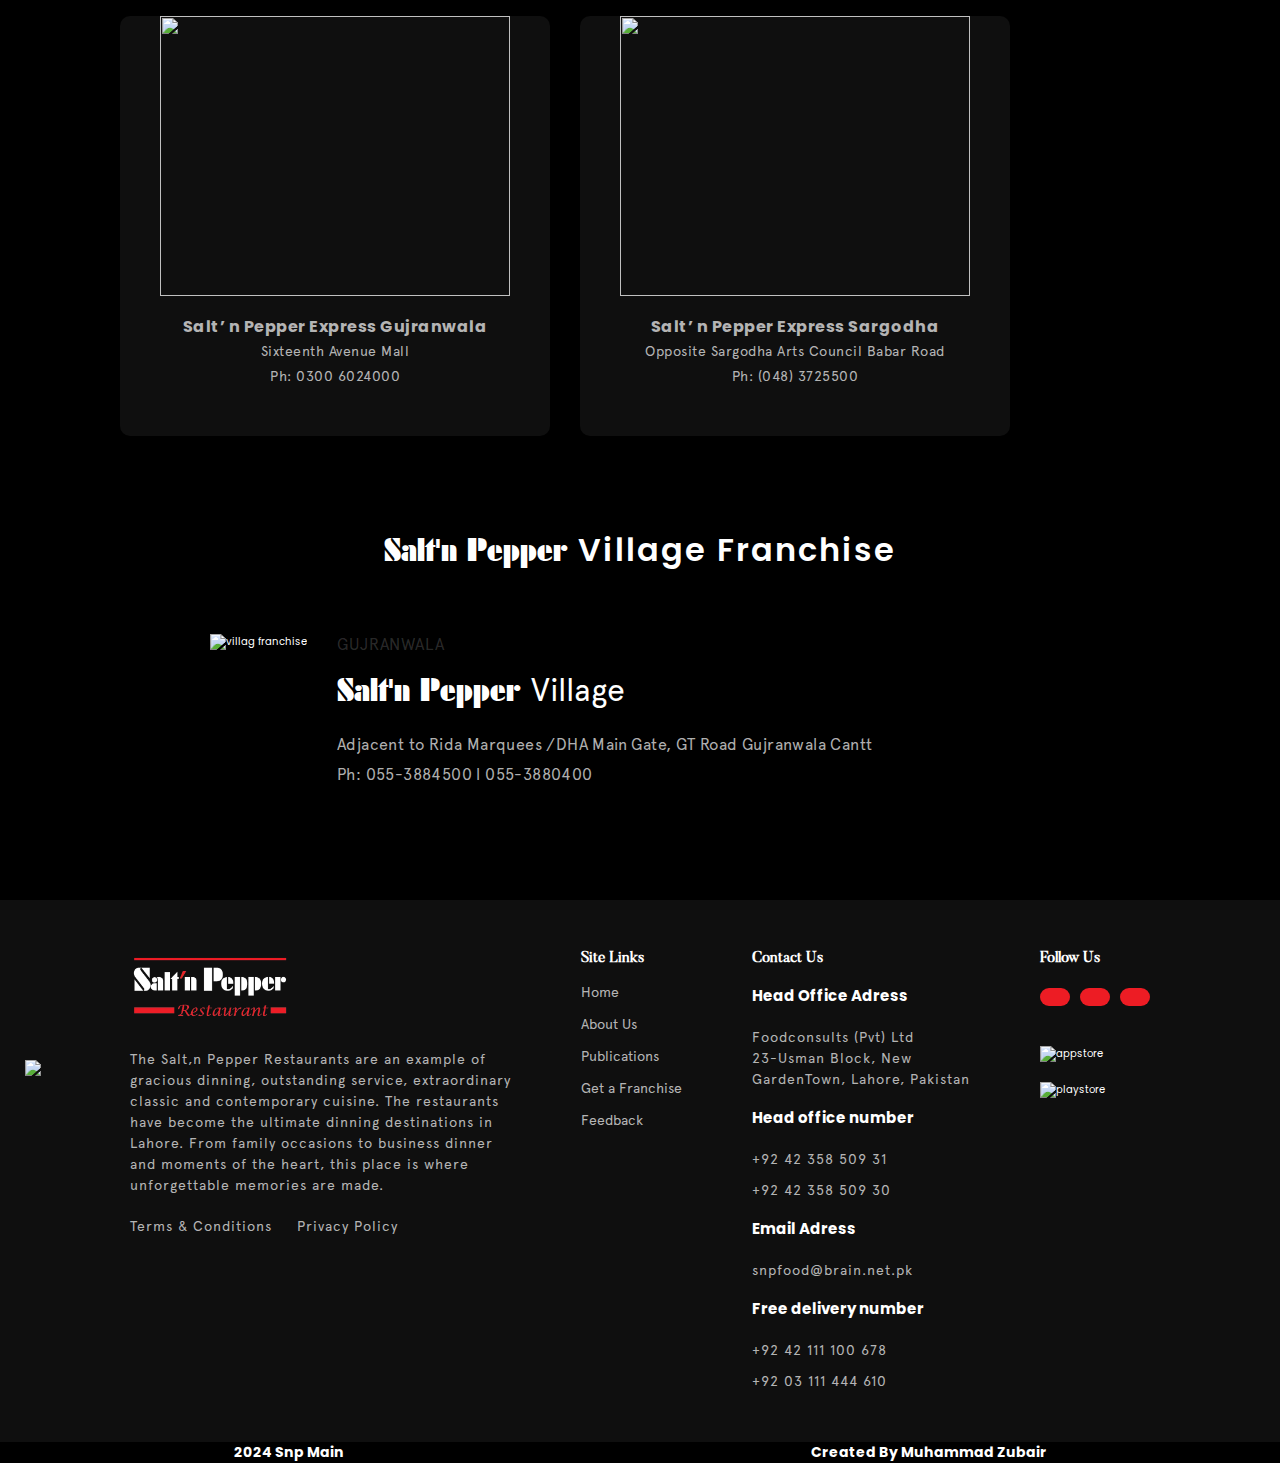
==== commit e1ed0a21: "franchise page create" ====
--- a/aboutus.html
+++ b/aboutus.html
@@ -1,515 +1,466 @@
 <!DOCTYPE html>
 <html lang="en">
-  <head>
-    <meta charset="UTF-8" />
-    <meta name="viewport" content="width=device-width, initial-scale=1.0" />
-    <title>Snp Main</title>
-    <link rel="stylesheet" href="./styles/aboutus.css" />
-    <link rel="stylesheet" href="./styles/utility.css" />
-  </head>
-  <body class="bg-dark text-white">
-    <!-- navbar started -->
-    <header
-      class="d-flex item-center justify-between flex-wrap mt-1 p-header nav-border"
-    >
-      <div>
-        <img class="logo-img" src="./assets/logo.webp" alt="logo" />
-      </div>
-
-      <nav class="d-flex flex-wrap gap-2 item-center">
-        <a href="./index.html" class="text-none text-white fs-16">Home</a>
-        <a href="./aboutus.html" class="text-none text-white fs-16">About Us</a>
-        <a href="#" class="text-none text-white fs-16">Publications</a>
-        <button class="franchise-btn ml-1">Get a Franchise</button>
-        <button class="order-btn">
-          Order Online
-          <span class="icon-bg arrow-icon">
-            <i class="fa-solid fa-arrow-right"></i
-          ></span>
-        </button>
-      </nav>
-    </header>
-    <!-- navbar ended -->
-
-    <main>
-      <!-- introduction started -->
-      <div class="text-center p-border">
-        <h1 class="fs-40 f-butler mb-3">Introduction</h1>
-
+
+<head>
+  <meta charset="UTF-8" />
+  <meta name="viewport" content="width=device-width, initial-scale=1.0" />
+  <title>Snp Main</title>
+  <link rel="stylesheet" href="./styles/aboutus.css" />
+  <link rel="stylesheet" href="./styles/utility.css" />
+</head>
+
+<body class="bg-dark text-white">
+  <!-- navbar started -->
+  <header class="d-flex item-center justify-between flex-wrap mt-1 p-header nav-border">
+    <div>
+      <img class="logo-img" src="./assets/logo.webp" alt="logo" />
+    </div>
+
+    <nav class="d-flex flex-wrap gap-2 item-center">
+      <a href="./index.html" class="text-none text-white fs-16">Home</a>
+      <a href="./aboutus.html" class="text-none text-white fs-16">About Us</a>
+      <a href="./publications.html" class="text-none text-white fs-16">Publications</a>
+      <a href="./franchise.html">
+        <button class="franchise-btn ml-1">Get a Franchise</button></a>
+      <button class="order-btn">
+        Order Online
+        <span class="icon-bg arrow-icon">
+          <i class="fa-solid fa-arrow-right"></i></span>
+      </button>
+    </nav>
+  </header>
+  <!-- navbar ended -->
+
+  <main>
+    <!-- introduction started -->
+    <div class="text-center p-border">
+      <h1 class="fs-40 f-butler mb-3">Introduction</h1>
+
+      <p class="intro-para">
+        The Salt’n Pepper is Pakistan’s most recognized and distinguished
+        hospitality brand with a history of market innovation and excellence
+        in restaurants chain operation. The Salt’n Pepper Restaurants are
+        regarded and respected as the number one restaurant entity in
+        Pakistan.The Salt’n Pepper is Pakistan’s most recognized and
+        distinguished hospitality brand with a history of market innovation
+        and excellence in restaurants chain operation. The Salt’n Pepper
+        Restaurants are regarded and respected as the number one restaurant
+        entity in Pakistan.
+      </p>
+
+      <p class="intro-para">
+        The Salt’n Pepper Restaurants are an example of gracious dinning,
+        outstanding service, extraordinary classic and contemporary cuisine.
+        The restaurants have become the ultimate dinning destinations in
+        Lahore. From family occasions to business dinners and moments of the
+        heart, Its a place is where unforgettable memories are made.
+      </p>
+
+      <p class="intro-para">
+        The first Salt’n Pepper Restaurant on the Lahore Mall Road was
+        established in 1983 by hotelier/restaurant entrepreneur Mahmood Akbar,
+        considered by many as the pioneer hotelier and restaurateur in
+        Pakistan.
+      </p>
+
+      <p class="intro-para">
+        Foodconsults (Pvt.) Limited the owing company of Salt’ n Pepper
+        Restaurants, which has its Headquarter in Lahore, prides itself on
+        developing Pakistan’s first national chain of restaurants. For over 3
+        decades, the group’s focus has been to provide their guests with an
+        exceptional dining experience. The group’s profile includes expertise
+        in Pakistani and Continental cuisine, along with Fast Food.
+      </p>
+    </div>
+    <!-- introduction ended -->
+
+    <!-- restaurant section started -->
+    <div class="text-center p-border">
+      <div class="mt-3 mb-3">
+        <h1 class="fs-32 f-poppins mb-2">Resturant</h1>
         <p class="intro-para">
-          The Salt’n Pepper is Pakistan’s most recognized and distinguished
-          hospitality brand with a history of market innovation and excellence
-          in restaurants chain operation. The Salt’n Pepper Restaurants are
-          regarded and respected as the number one restaurant entity in
-          Pakistan.The Salt’n Pepper is Pakistan’s most recognized and
-          distinguished hospitality brand with a history of market innovation
-          and excellence in restaurants chain operation. The Salt’n Pepper
-          Restaurants are regarded and respected as the number one restaurant
-          entity in Pakistan.
-        </p>
-
-        <p class="intro-para">
-          The Salt’n Pepper Restaurants are an example of gracious dinning,
-          outstanding service, extraordinary classic and contemporary cuisine.
-          The restaurants have become the ultimate dinning destinations in
-          Lahore. From family occasions to business dinners and moments of the
-          heart, Its a place is where unforgettable memories are made.
-        </p>
-
-        <p class="intro-para">
-          The first Salt’n Pepper Restaurant on the Lahore Mall Road was
-          established in 1983 by hotelier/restaurant entrepreneur Mahmood Akbar,
-          considered by many as the pioneer hotelier and restaurateur in
-          Pakistan.
-        </p>
-
-        <p class="intro-para">
-          Foodconsults (Pvt.) Limited the owing company of Salt’ n Pepper
-          Restaurants, which has its Headquarter in Lahore, prides itself on
-          developing Pakistan’s first national chain of restaurants. For over 3
-          decades, the group’s focus has been to provide their guests with an
-          exceptional dining experience. The group’s profile includes expertise
-          in Pakistani and Continental cuisine, along with Fast Food.
-        </p>
-      </div>
-      <!-- introduction ended -->
-
-      <!-- restaurant section started -->
-      <div class="text-center p-border">
-        <div class="mt-3 mb-3">
-          <h1 class="fs-32 f-poppins mb-2">Resturant</h1>
-          <p class="intro-para">
-            M/S. Foodconsults (Pvt.) Limited operates several different Salt’n
-            Pepper Restaurants in Lahore. Each offering a unique dining
-            experience. The group’s chronology of success is as follows:-
-          </p>
-        </div>
-
-        <div class="d-flex gap-5 justify-center gap-12 pt-6">
-          <div>
-            <h1 class="main-head pb-3">
-              Salt'n Pepper <span class="f-poppins">Restaurant</span>
+          M/S. Foodconsults (Pvt.) Limited operates several different Salt’n
+          Pepper Restaurants in Lahore. Each offering a unique dining
+          experience. The group’s chronology of success is as follows:-
+        </p>
+      </div>
+
+      <div class="d-flex gap-5 justify-center gap-12 pt-6">
+        <div>
+          <h1 class="main-head pb-3">
+            Salt'n Pepper <span class="f-poppins">Restaurant</span>
+          </h1>
+
+          <p class="rest-para">
+            The Salt’n Pepper Restaurants at Mall and Liberty Market Lahore,
+            are considered to be the first proper family style restaurants in
+            the food industry of Pakistan. These restaurants pride themselves
+            for being symbolized as an eatery with a customer loyalty spanning
+            over three generations. As a restaurant model, these have inspired
+            the set-up of numerous other restaurants across Pakistan.
+          </p>
+        </div>
+
+        <div>
+          <img src="https://images-beta.tossdown.com/site/49597e50-0648-4397-bf3c-b8569d5cd8c0.webp" alt="restaurant"
+            width="550px" />
+        </div>
+      </div>
+
+      <div class="d-flex justify-center gap-2 mt-6">
+        <div>
+          <img class="" src="https://images-beta.tossdown.com/site/63fd2f60-92e8-4f52-a0b7-4da1e2ebe04d.webp"
+            alt="restaurant" width="550px" />
+        </div>
+
+        <div class="pt5">
+          <h1 class="main-head pb-3">
+            Salt'n Pepper <span class="f-poppins">Restaurant (1992)</span>
+          </h1>
+
+          <p class="rest-para">
+            The Salt’n Pepper Village Restaurant in Lahore is considered to be
+            the restaurant that revolutionized dining experiences in Pakistan.
+            The Village offers classic and modern sub-continental dishes. The
+            village restaurant created a new concept of “Live Buffet” where
+            everything is cooked in front of you in a ‘bazaar’ like
+            atmosphere. The Village is an acclaimed restaurant brand, credited
+            with the promotion of the Pakistani cuisine and the revival of
+            some old recipes. The Village Lahore has an seating capacity of
+            over 300 guests. This restaurant has hosted countless lunches and
+            dinners for local and foreign dignitaries and celebrities like the
+            late Princess Diana, late prime minister of Pakistan Benazir
+            Bhutto, ex-president of Pakistan Gen. (R) Pervez Musharraf and
+            many more.
+          </p>
+        </div>
+      </div>
+
+      <div class="mt-4 mb-4">
+        <h1 class="main-head2 main-head pb-3">
+          Salt'n Pepper
+          <span class="f-poppins">is also started giving franchises of its restaurants</span>
+        </h1>
+      </div>
+
+      <div class="d-flex gap-5 justify-center gap-12 pt-6">
+        <div>
+          <h1 class="main-head pb-3">
+            Salt'n Pepper <span class="f-poppins">Islamabad</span>
+          </h1>
+
+          <p class="rest-para">
+            In February 2012, the first franchise of Salt’n Pepper restaurants
+            was opened at the prime location of Blue Area, Islamabad. It was
+            warmly welcomed by the residents of Islamabad as well as the
+            neighboring towns.
+          </p>
+        </div>
+
+        <div>
+          <img src="https://images-beta.tossdown.com/site/eeedfcd2-f134-4748-a257-8f9eb00fe082.webp" alt="restaurant"
+            width="550px" />
+        </div>
+      </div>
+
+      <div class="d-flex justify-center gap-2 mt-6">
+        <div>
+          <img src="https://images-beta.tossdown.com/site/a1520a05-acdb-4aa8-a2cd-2fe1b47beb62.webp" width="550px" />
+        </div>
+
+        <div class="pt5">
+          <h1 class="main-head pb-3">
+            Salt'n Pepper <span class="f-poppins">Faisalabad</span>
+          </h1>
+
+          <p class="rest-para">
+            Faisalabad city, also known as Manchester of Pakistan also has a
+            franchise of Salt n Pepper Resturant since November 2016.
+          </p>
+          <p class="rest-para">
+            This franchise is in the posh and upcoming locality of Kohinoor
+            city. It is a large multi storied restaurant.
+          </p>
+        </div>
+      </div>
+
+      <div class="d-flex gap-5 justify-center gap-12 pt-6">
+        <div>
+          <h1 class="main-head pb-3">
+            Salt'n Pepper <span class="f-poppins">Bahawalpur</span>
+          </h1>
+
+          <p class="rest-para">
+            In the historic and swiftly developing city Bahawalpur restaurant
+            is operational since January 2018.
+          </p>
+          <p class="rest-para">
+            This restaurant will have 150 plus seating capacity including Al
+            fresco seating. The menu is the same as Lahore Salt’n Pepper
+            restaurants.
+          </p>
+        </div>
+
+        <div>
+          <img src="https://images-beta.tossdown.com/site/236238d6-6611-444a-88ef-ceb61d204ff8.webp" alt="restaurant"
+            width="550px" />
+        </div>
+      </div>
+    </div>
+    <!-- restaurant section ended -->
+
+    <!-- Salt'n Pepper Express started  -->
+    <div class="mt-5 mb-5">
+      <h1 class="main-head2 pb-3">
+        Salt'n Pepper <span class="f-poppins">Express</span>
+      </h1>
+      <p class="express-para">
+        Salt n Pepper - the food connoisseur every food lover cherishes. A
+        food brand like no other.
+      </p>
+    </div>
+
+    <div class="d-flex justify-center gap-2 mt-6">
+      <div>
+        <img src="https://images-beta.tossdown.com/site/55a91bb0-3996-456a-9ae0-0b33ba82ec08.webp" alt="restaurant"
+          width="550px" />
+      </div>
+
+      <div>
+        <p class="rest-para">
+          Salt’n Pepper Restaurants were founded in an effort to capitalize on
+          the golden opportunities created by the rapidly growing restaurant
+          industry.
+        </p>
+
+        <p class="rest-para">
+          Via our franchise programme, we are focused on further expanding our
+          restaurant network.
+        </p>
+        <p class="rest-para">
+          Salt’n Pepper intends to give franchise rights to the interested
+          investors to establish Salt’n Pepper Express Restaurants in
+          different cities of Pakistan. The franchises shall be offered under
+          the name of ‘Salt’n Pepper Express’ only.
+        </p>
+        <p class="rest-para">
+          With our vision to evolve with changing times, we are proud to offer
+          a smart and practical concept as a great addition to the food chain
+          dynamics today:
+        </p>
+        <p class="rest-para">
+          Our Express Business Model comprises of a smart but compact
+          restaurant in terms of seating and kitchen. This condensed model
+          will offer a menu with a selected number of our most favorite and
+          popular dishes from our original menu. You may consider it as ‘Salt
+          n Pepper – Mini’.
+        </p>
+      </div>
+    </div>
+
+    <div class="mt-5 mb-5">
+      <h1 class="main-head2 pb-3">
+        Salt'n Pepper
+        <span class="f-poppins">Express Franchises are operational at the following
+          locations:</span>
+      </h1>
+    </div>
+
+    <!-- new three display -->
+    <div class="p-header">
+      <div class="d-flex gap-3 justify-center mb-4">
+        <div class="express-para exp-container">
+          <div>
+            <img src="https://images-beta.tossdown.com/site/13428878-04b9-4d03-97a1-3d935a48a2ad.webp" alt="" />
+          </div>
+
+          <div>
+            <h1>Salt’ n Pepper Express Behria Town</h1>
+            <p>
+              Arwa Heights Building 19 Nishtar Block, Sector E, Bahria Town
+              Lahore, Near Eiffel Tower
+            </p>
+            <p>Ph: 042 111-100-678</p>
+          </div>
+        </div>
+
+        <div class="express-para exp-container">
+          <div>
+            <img src="https://images-beta.tossdown.com/site/39a901e5-3e94-4a17-9f40-1c8a6d8b9479.webp" alt="" />
+          </div>
+
+          <div>
+            <h1>Salt’ n Pepper Express Packages Mall</h1>
+            <p>First Floor Packages Mall</p>
+            <p>Ph: 0333-0310534</p>
+          </div>
+        </div>
+
+        <div class="express-para exp-container">
+          <div>
+            <img src="https://images-beta.tossdown.com/site/f3c7f6aa-5906-4d23-9ce1-68179de77f5d.webp" alt="" />
+          </div>
+
+          <div>
+            <h1>Salt’ n Pepper Express Emporium Mall</h1>
+            <p>2nd Floor, Food Court Emporium Mall</p>
+            <p>Ph: 0311-1100947</p>
+          </div>
+        </div>
+      </div>
+
+      <div class="d-flex gap-3 mb-4 express-p">
+        <div class="express-para exp-container">
+          <div>
+            <img src="https://images-beta.tossdown.com/site/45da9812-a269-49b4-81db-78839ab121e4.webp" alt="" />
+          </div>
+
+          <div>
+            <h1>Salt’ n Pepper Express Gujranwala</h1>
+            <p>Sixteenth Avenue Mall</p>
+            <p>Ph: 0300 6024000</p>
+          </div>
+        </div>
+
+        <div class="express-para exp-container">
+          <div>
+            <img src="https://images-beta.tossdown.com/site/13428878-04b9-4d03-97a1-3d935a48a2ad.webp" alt="" />
+          </div>
+
+          <div>
+            <h1>Salt’ n Pepper Express Sargodha</h1>
+            <p>Opposite Sargodha Arts Council Babar Road</p>
+            <p>Ph: (048) 3725500</p>
+          </div>
+        </div>
+      </div>
+    </div>
+    <!-- Salt'n Pepper Express ended  -->
+
+    <!-- Village Franchise started -->
+    <div class="pt-5 pb-2">
+      <div class="text-center">
+        <h1 class="f-futurak fw-4 fs-32">
+          Salt'n Pepper
+          <span class="f-poppins fs-32 fw-6 f-space">Village Franchise</span>
+        </h1>
+      </div>
+
+      <!-- franchise display -->
+      <div class="d-flex gap-3 mt-6 mb-5 village-p">
+        <img src="https://images-beta.tossdown.com/site/0df39a08-2dca-4998-adda-4ca66b1132cb.webp"
+          alt="villag franchise" />
+        <div>
+          <div class="apercu">
+            <p class="village-para">GUJRANWALA</p>
+            <h1 class="f-futurak fs-32 fw-4 mb-2">
+              Salt'n Pepper <span class="f-apercu">Village</span>
             </h1>
-
-            <p class="rest-para">
-              The Salt’n Pepper Restaurants at Mall and Liberty Market Lahore,
-              are considered to be the first proper family style restaurants in
-              the food industry of Pakistan. These restaurants pride themselves
-              for being symbolized as an eatery with a customer loyalty spanning
-              over three generations. As a restaurant model, these have inspired
-              the set-up of numerous other restaurants across Pakistan.
-            </p>
-          </div>
-
-          <div>
-            <img
-              src="https://images-beta.tossdown.com/site/49597e50-0648-4397-bf3c-b8569d5cd8c0.webp"
-              alt="restaurant"
-              width="550px"
-            />
-          </div>
-        </div>
-
-        <div class="d-flex justify-center gap-2 mt-6">
-          <div>
-            <img class=""
-              src="https://images-beta.tossdown.com/site/63fd2f60-92e8-4f52-a0b7-4da1e2ebe04d.webp"
-              alt="restaurant"
-              width="550px"
-            />
-          </div>
-
-          <div class="pt5">
-            <h1 class="main-head pb-3">
-              Salt'n Pepper <span class="f-poppins">Restaurant (1992)</span>
-            </h1>
-
-            <p class="rest-para">
-              The Salt’n Pepper Village Restaurant in Lahore is considered to be
-              the restaurant that revolutionized dining experiences in Pakistan.
-              The Village offers classic and modern sub-continental dishes. The
-              village restaurant created a new concept of “Live Buffet” where
-              everything is cooked in front of you in a ‘bazaar’ like
-              atmosphere. The Village is an acclaimed restaurant brand, credited
-              with the promotion of the Pakistani cuisine and the revival of
-              some old recipes. The Village Lahore has an seating capacity of
-              over 300 guests. This restaurant has hosted countless lunches and
-              dinners for local and foreign dignitaries and celebrities like the
-              late Princess Diana, late prime minister of Pakistan Benazir
-              Bhutto, ex-president of Pakistan Gen. (R) Pervez Musharraf and
-              many more.
-            </p>
-          </div>
-        </div>
-
-        <div class="mt-4 mb-4">
-          <h1 class="main-head2 main-head pb-3">
-            Salt'n Pepper
-            <span class="f-poppins"
-              >is also started giving franchises of its restaurants</span
-            >
-          </h1>
-        </div>
-
-        <div class="d-flex gap-5 justify-center gap-12 pt-6">
-          <div>
-            <h1 class="main-head pb-3">
-              Salt'n Pepper <span class="f-poppins">Islamabad</span>
-            </h1>
-
-            <p class="rest-para">
-              In February 2012, the first franchise of Salt’n Pepper restaurants
-              was opened at the prime location of Blue Area, Islamabad. It was
-              warmly welcomed by the residents of Islamabad as well as the
-              neighboring towns.
-            </p>
-          </div>
-
-          <div>
-            <img
-              src="https://images-beta.tossdown.com/site/eeedfcd2-f134-4748-a257-8f9eb00fe082.webp"
-              alt="restaurant"
-              width="550px"
-            />
-          </div>
-        </div>
-
-        <div class="d-flex justify-center gap-2 mt-6">
-          <div>
-            <img
-              src="https://images-beta.tossdown.com/site/a1520a05-acdb-4aa8-a2cd-2fe1b47beb62.webp"
-              width="550px"
-            />
-          </div>
-
-          <div class="pt5">
-            <h1 class="main-head pb-3">
-              Salt'n Pepper <span class="f-poppins">Faisalabad</span>
-            </h1>
-
-            <p class="rest-para">
-              Faisalabad city, also known as Manchester of Pakistan also has a
-              franchise of Salt n Pepper Resturant since November 2016.
-            </p>
-            <p class="rest-para">
-              This franchise is in the posh and upcoming locality of Kohinoor
-              city. It is a large multi storied restaurant.
-            </p>
-          </div>
-        </div>
-
-        <div class="d-flex gap-5 justify-center gap-12 pt-6">
-          <div>
-            <h1 class="main-head pb-3">
-              Salt'n Pepper <span class="f-poppins">Bahawalpur</span>
-            </h1>
-
-            <p class="rest-para">
-              In the historic and swiftly developing city Bahawalpur restaurant
-              is operational since January 2018.
-            </p>
-            <p class="rest-para">
-              This restaurant will have 150 plus seating capacity including Al
-              fresco seating. The menu is the same as Lahore Salt’n Pepper
-              restaurants.
-            </p>
-          </div>
-
-          <div>
-            <img
-              src="https://images-beta.tossdown.com/site/236238d6-6611-444a-88ef-ceb61d204ff8.webp"
-              alt="restaurant"
-              width="550px"
-            />
-          </div>
-        </div>
-      </div>
-      <!-- restaurant section ended -->
-
-      <!-- Salt'n Pepper Express started  -->
-      <div class="mt-5 mb-5">
-        <h1 class="main-head2 pb-3">
-          Salt'n Pepper <span class="f-poppins">Express</span>
-        </h1>
-        <p class="express-para">
-          Salt n Pepper - the food connoisseur every food lover cherishes. A
-          food brand like no other.
-        </p>
-      </div>
-
-      <div class="d-flex justify-center gap-2 mt-6">
-        <div>
-          <img
-            src="https://images-beta.tossdown.com/site/55a91bb0-3996-456a-9ae0-0b33ba82ec08.webp"
-            alt="restaurant"
-            width="550px"
-          />
-        </div>
-
-        <div>
-          <p class="rest-para">
-            Salt’n Pepper Restaurants were founded in an effort to capitalize on
-            the golden opportunities created by the rapidly growing restaurant
-            industry.
-          </p>
-
-          <p class="rest-para">
-            Via our franchise programme, we are focused on further expanding our
-            restaurant network.
-          </p>
-          <p class="rest-para">
-            Salt’n Pepper intends to give franchise rights to the interested
-            investors to establish Salt’n Pepper Express Restaurants in
-            different cities of Pakistan. The franchises shall be offered under
-            the name of ‘Salt’n Pepper Express’ only.
-          </p>
-          <p class="rest-para">
-            With our vision to evolve with changing times, we are proud to offer
-            a smart and practical concept as a great addition to the food chain
-            dynamics today:
-          </p>
-          <p class="rest-para">
-            Our Express Business Model comprises of a smart but compact
-            restaurant in terms of seating and kitchen. This condensed model
-            will offer a menu with a selected number of our most favorite and
-            popular dishes from our original menu. You may consider it as ‘Salt
-            n Pepper – Mini’.
-          </p>
-        </div>
-      </div>
-
-      <div class="mt-5 mb-5">
-        <h1 class="main-head2 pb-3">
-          Salt'n Pepper
-          <span class="f-poppins"
-            >Express Franchises are operational at the following
-            locations:</span
-          >
-        </h1>
-      </div>
-
-      <!-- new three display -->
-      <div class="p-header">
-        <div class="d-flex gap-3 justify-center mb-4">
-          <div class="express-para exp-container">
-            <div>
-              <img
-                src="https://images-beta.tossdown.com/site/13428878-04b9-4d03-97a1-3d935a48a2ad.webp"
-                alt=""
-              />
-            </div>
-
-            <div>
-              <h1>Salt’ n Pepper Express Behria Town</h1>
+            <address class="mb-4 village-address">
               <p>
-                Arwa Heights Building 19 Nishtar Block, Sector E, Bahria Town
-                Lahore, Near Eiffel Tower
+                <span><i class="fa-solid fa-location-dot"></i></span> Adjacent
+                to Rida Marquees /DHA Main Gate, GT Road Gujranwala Cantt
               </p>
-              <p>Ph: 042 111-100-678</p>
-            </div>
-          </div>
-
-          <div class="express-para exp-container">
-            <div>
-              <img
-                src="https://images-beta.tossdown.com/site/39a901e5-3e94-4a17-9f40-1c8a6d8b9479.webp"
-                alt=""
-              />
-            </div>
-
-            <div>
-              <h1>Salt’ n Pepper Express Packages Mall</h1>
-              <p>First Floor Packages Mall</p>
-              <p>Ph: 0333-0310534</p>
-            </div>
-          </div>
-
-          <div class="express-para exp-container">
-            <div>
-              <img
-                src="https://images-beta.tossdown.com/site/f3c7f6aa-5906-4d23-9ce1-68179de77f5d.webp"
-                alt=""
-              />
-            </div>
-
-            <div>
-              <h1>Salt’ n Pepper Express Emporium Mall</h1>
-              <p>2nd Floor, Food Court Emporium Mall</p>
-              <p>Ph: 0311-1100947</p>
-            </div>
-          </div>
-        </div>
-
-        <div class="d-flex gap-3 mb-4 express-p">
-          <div class="express-para exp-container">
-            <div>
-              <img
-                src="https://images-beta.tossdown.com/site/45da9812-a269-49b4-81db-78839ab121e4.webp"
-                alt=""
-              />
-            </div>
-
-            <div>
-              <h1>Salt’ n Pepper Express Gujranwala</h1>
-              <p>Sixteenth Avenue Mall</p>
-              <p>Ph: 0300 6024000</p>
-            </div>
-          </div>
-
-          <div class="express-para exp-container">
-            <div>
-              <img
-                src="https://images-beta.tossdown.com/site/13428878-04b9-4d03-97a1-3d935a48a2ad.webp"
-                alt=""
-              />
-            </div>
-
-            <div>
-              <h1>Salt’ n Pepper Express Sargodha</h1>
-              <p>Opposite Sargodha Arts Council Babar Road</p>
-              <p>Ph: (048) 3725500</p>
-            </div>
-          </div>
-        </div>
-      </div>
-      <!-- Salt'n Pepper Express ended  -->
-
-      <!-- Village Franchise started -->
-      <div class="pt-5 pb-2">
-        <div class="text-center">
-          <h1 class="f-futurak fw-4 fs-32">
-            Salt'n Pepper
-            <span class="f-poppins fs-32 fw-6 f-space">Village Franchise</span>
-          </h1>
-        </div>
-
-        <!-- franchise display -->
-        <div class="d-flex gap-3 mt-6 mb-5 village-p">
-          <img
-            src="https://images-beta.tossdown.com/site/0df39a08-2dca-4998-adda-4ca66b1132cb.webp"
-            alt="villag franchise"
-          />
-          <div>
-            <div class="apercu">
-              <p class="village-para">GUJRANWALA</p>
-              <h1 class="f-futurak fs-32 fw-4 mb-2">
-                Salt'n Pepper <span class="f-apercu">Village</span>
-              </h1>
-              <address class="mb-4 village-address">
-                <p>
-                  <span><i class="fa-solid fa-location-dot"></i></span> Adjacent
-                  to Rida Marquees /DHA Main Gate, GT Road Gujranwala Cantt
-                </p>
-                <p>
-                  <span><i class="fa-solid fa-phone fa-rotate-90"></i></span>
-                  Ph: 055-3884500 l 055-3880400
-                </p>
-              </address>
-            </div>
-          </div>
-        </div>
-      </div>
-      <!-- Village Franchise ended -->
-
-      <!-- social feed end -->
-
-      <footer>
-        <div class="bg-gradient d-flex justify-center gap-7 p-5">
-          <img
-            class="bg-image3"
-            src="https://images-beta.tossdown.com/site/a4195117-d4ae-45d4-9088-21162bacdfb1.webp"
-          />
-          <div>
-            <img src="./assets/logo.webp" alt="logo" width="160px" />
-            <p class="pera-footer-font pt-2">
-              The Salt,n Pepper Restaurants are an example of <br />
-              gracious dinning, outstanding service, extraordinary <br />
-              classic and contemporary cuisine. The restaurants <br />
-              have become the ultimate dinning destinations in <br />
-              Lahore. From family occasions to business dinner <br />
-              and moments of the heart, this place is where <br />
-              unforgettable memories are made.
-            </p>
-            <p class="pera-footer-font pt-2">
-              Terms & Conditions <span class="pl-2"> Privacy Policy</span>
-            </p>
-          </div>
-
-          <div>
-            <h2 class="f-butler">Site Links</h2>
-            <ul>
-              <li>Home</li>
-              <li>About Us</li>
-              <li>Publications</li>
-              <li>Get a Franchise</li>
-              <li>Feedback</li>
-            </ul>
-          </div>
-
-          <div>
-            <h2 class="f-butler">Contact Us</h2>
-
-            <h2 class="pt-16">Head Office Adress</h2>
-            <p class="pera-footer-font pt-2">
-              Foodconsults (Pvt) Ltd <br />
-              23-Usman Block, New <br />
-              GardenTown, Lahore, Pakistan
-            </p>
-
-            <h2 class="pt-16">Head office number</h2>
-
-            <p class="pera-footer-font pt-2">+92 42 358 509 31</p>
-            <p class="pera-footer-font pt-1">+92 42 358 509 30</p>
-
-            <h2 class="pt-16">Email Adress</h2>
-
-            <p class="pera-footer-font pt-2">snpfood@brain.net.pk</p>
-
-            <h2 class="pt-16">Free delivery number</h2>
-
-            <p class="pera-footer-font pt-2">+92 42 111 100 678</p>
-            <p class="pera-footer-font pt-1">+92 03 111 444 610</p>
-          </div>
-
-          <div>
-            <h2 class="f-butler">Follow Us</h2>
-
-            <div class="d-flex gap-1 pt-2">
-              <div class="footer-social-links">
-                <i class="fa-brands fa-facebook-f"></i>
-              </div>
-              <div class="footer-social-links">
-                <i class="fa-brands fa-instagram"></i>
-              </div>
-
-              <div class="footer-social-links">
-                <i class="fa-brands fa-twitter"></i>
-              </div>
-            </div>
-            <div class="pt-4 d-flex flex-column">
-              <img
-                src="https://static.tossdown.com/images/15a204d9-9623-4aea-8c7a-a4419417ee7e.webp"
-                alt="appstore"
-              />
-              <img
-                class="pt-2"
-                src="https://static.tossdown.com/images/c5c0daad-373c-4dd5-a8e8-6dcbbd142963.webp  "
-                alt="playstore"
-              />
-            </div>
-          </div>
-        </div>
-
-        <div class="copy-right d-flex justify-around">
-          <span><i class="fa-regular fa-copyright"></i>2024 Snp Main</span>
-          <span>Created By Muhammad Zubair</span>
-        </div>
-      </footer>
-      <!-- Social Feed ended -->
-    </main>
-    <script
-      src="https://kit.fontawesome.com/1888b00580.js"
-      crossorigin="anonymous"
-    ></script>
-  </body>
-</html>
+              <p>
+                <span><i class="fa-solid fa-phone fa-rotate-90"></i></span>
+                Ph: 055-3884500 l 055-3880400
+              </p>
+            </address>
+          </div>
+        </div>
+      </div>
+    </div>
+    <!-- Village Franchise ended -->
+
+    <!-- social feed end -->
+  </main>
+
+  <footer>
+    <div class="bg-gradient d-flex justify-center gap-7 p-5">
+      <img class="bg-image3" src="https://images-beta.tossdown.com/site/a4195117-d4ae-45d4-9088-21162bacdfb1.webp" />
+      <div>
+        <img src="./assets/logo.webp" alt="logo" width="160px" />
+        <p class="pera-footer-font pt-2">
+          The Salt,n Pepper Restaurants are an example of <br />
+          gracious dinning, outstanding service, extraordinary <br />
+          classic and contemporary cuisine. The restaurants <br />
+          have become the ultimate dinning destinations in <br />
+          Lahore. From family occasions to business dinner <br />
+          and moments of the heart, this place is where <br />
+          unforgettable memories are made.
+        </p>
+        <p class="pera-footer-font pt-2">
+          Terms & Conditions <span class="pl-2"> Privacy Policy</span>
+        </p>
+      </div>
+
+      <div>
+        <h2 class="f-butler">Site Links</h2>
+        <ul>
+          <li>Home</li>
+          <li>About Us</li>
+          <li>Publications</li>
+          <li>Get a Franchise</li>
+          <li>Feedback</li>
+        </ul>
+      </div>
+
+      <div>
+        <h2 class="f-butler">Contact Us</h2>
+
+        <h2 class="pt-16">Head Office Adress</h2>
+        <p class="pera-footer-font pt-2">
+          Foodconsults (Pvt) Ltd <br />
+          23-Usman Block, New <br />
+          GardenTown, Lahore, Pakistan
+        </p>
+
+        <h2 class="pt-16">Head office number</h2>
+
+        <p class="pera-footer-font pt-2">+92 42 358 509 31</p>
+        <p class="pera-footer-font pt-1">+92 42 358 509 30</p>
+
+        <h2 class="pt-16">Email Adress</h2>
+
+        <p class="pera-footer-font pt-2">snpfood@brain.net.pk</p>
+
+        <h2 class="pt-16">Free delivery number</h2>
+
+        <p class="pera-footer-font pt-2">+92 42 111 100 678</p>
+        <p class="pera-footer-font pt-1">+92 03 111 444 610</p>
+      </div>
+
+      <div>
+        <h2 class="f-butler">Follow Us</h2>
+
+        <div class="d-flex gap-1 pt-2">
+          <div class="footer-social-links">
+            <i class="fa-brands fa-facebook-f"></i>
+          </div>
+          <div class="footer-social-links">
+            <i class="fa-brands fa-instagram"></i>
+          </div>
+
+          <div class="footer-social-links">
+            <i class="fa-brands fa-twitter"></i>
+          </div>
+        </div>
+        <div class="pt-4 d-flex flex-column">
+          <img src="https://static.tossdown.com/images/15a204d9-9623-4aea-8c7a-a4419417ee7e.webp" alt="appstore" />
+          <img class="pt-2" src="https://static.tossdown.com/images/c5c0daad-373c-4dd5-a8e8-6dcbbd142963.webp  "
+            alt="playstore" />
+        </div>
+      </div>
+    </div>
+
+    <div class="copy-right d-flex justify-around">
+      <span><i class="fa-regular fa-copyright"></i>2024 Snp Main</span>
+      <span>Created By Muhammad Zubair</span>
+    </div>
+  </footer>
+  <!-- Social Feed ended -->
+
+  <script src="https://kit.fontawesome.com/1888b00580.js" crossorigin="anonymous"></script>
+</body>
+
+</html>--- a/styles/aboutus.css
+++ b/styles/aboutus.css
@@ -15,7 +15,7 @@
 
 .logo-img {
   width: 160px;
-  height: 75.45;
+  height: 75.45px;
   cursor: pointer;
 }
 
@@ -82,7 +82,7 @@
   font-family: futurak;
 }
 .rest-para {
-  color: rgba(255, 255, 255, 0.702);
+  color: #ffffffb3;
   font-size: 1.4rem;
   font-family: apercu;
   line-height: 21px;
@@ -151,12 +151,6 @@
   background: rgba(255, 255, 255, 0.06);
 }
 
-.logo-img {
-  width: 160px;
-  height: 75.45px;
-  cursor: pointer;
-}
-
 .bg-image3 {
   position: absolute;
   left: 25px;
--- a/styles/utility.css
+++ b/styles/utility.css
@@ -12,9 +12,8 @@
 
 @font-face {
   font-family: butler;
-  src: url(../fonts/butler.ttf);
-}
-
+  src: url(../fonts/Butler.ttf);
+}
 
 * {
   margin: 0;
@@ -376,6 +375,7 @@
 .fs-32 {
   font-size: 3.2rem;
 }
+
 .fs-26 {
   font-size: 2.6rem;
 }
@@ -391,6 +391,7 @@
 .fs-16 {
   font-size: 1.6rem;
 }
+
 .fs-14 {
   font-size: 1.4rem;
 }
@@ -433,4 +434,4 @@
 
 .f-space {
   letter-spacing: 2px;
-}+}
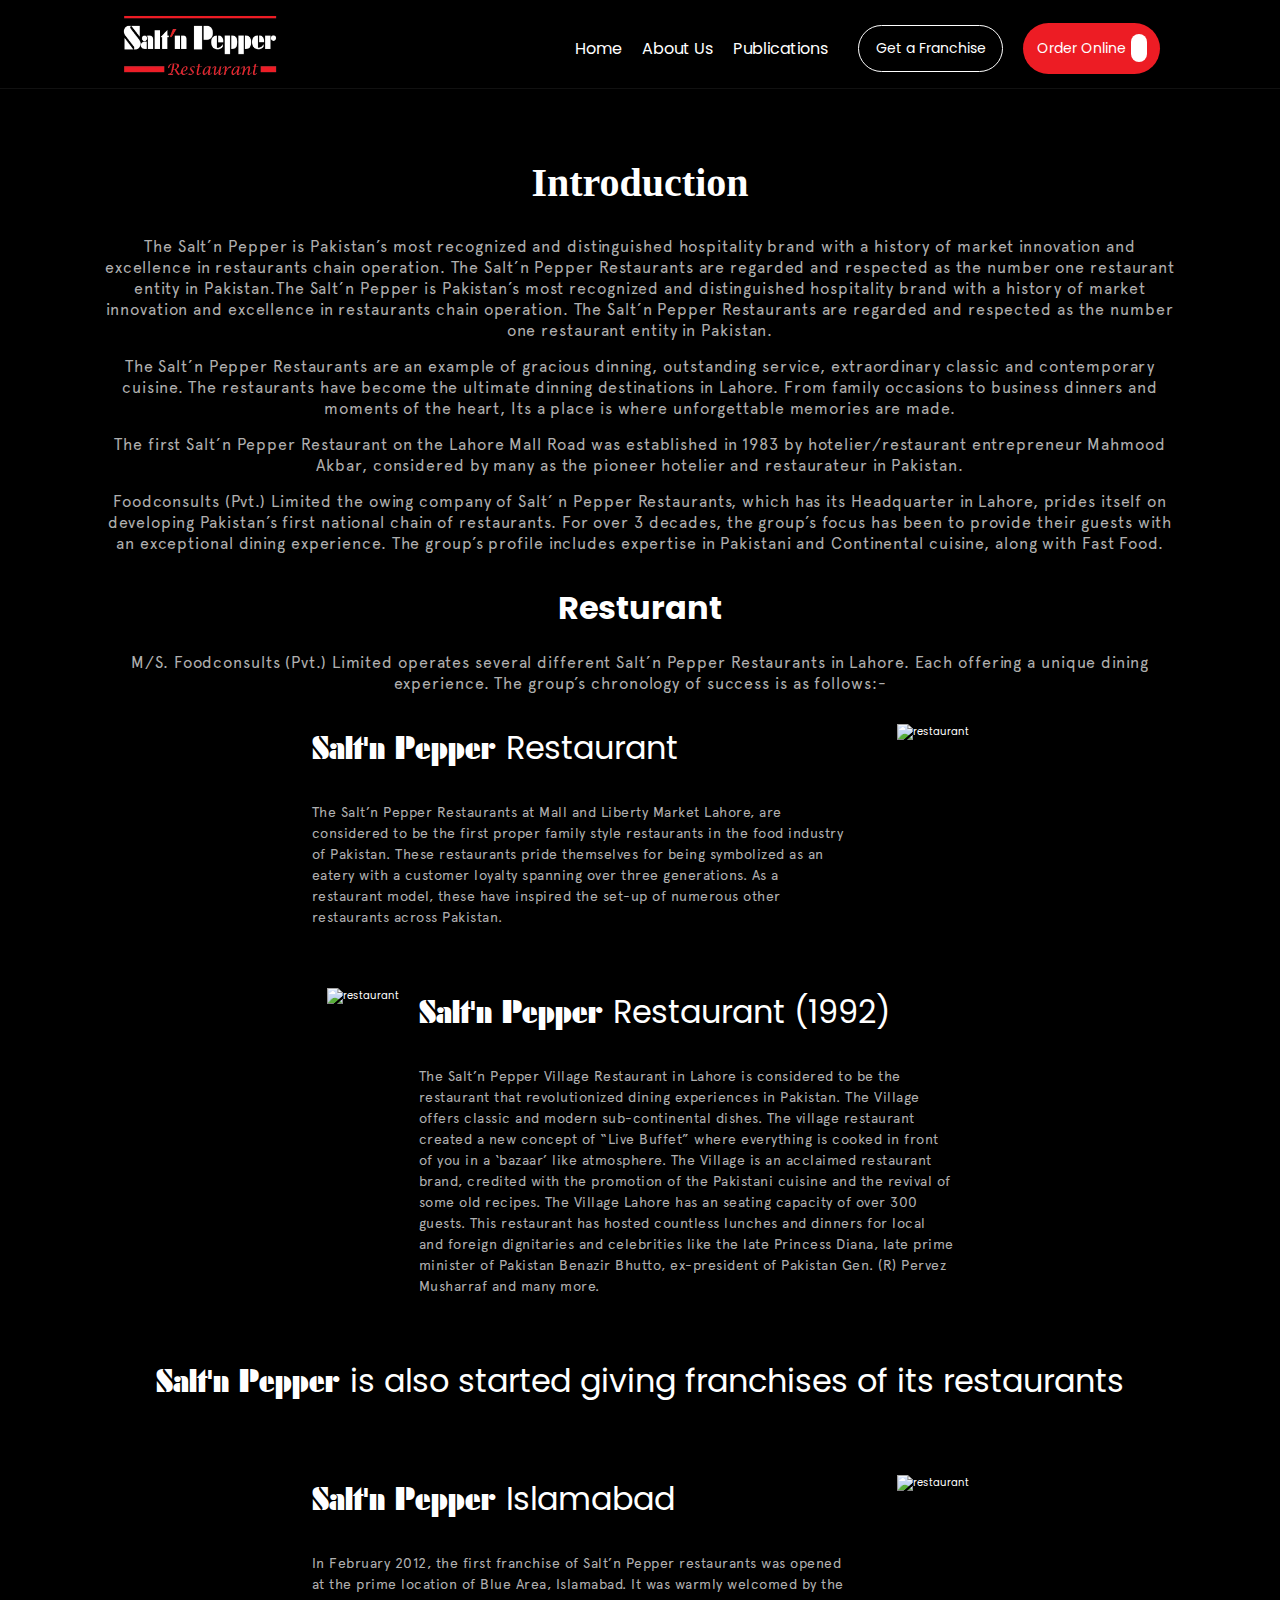
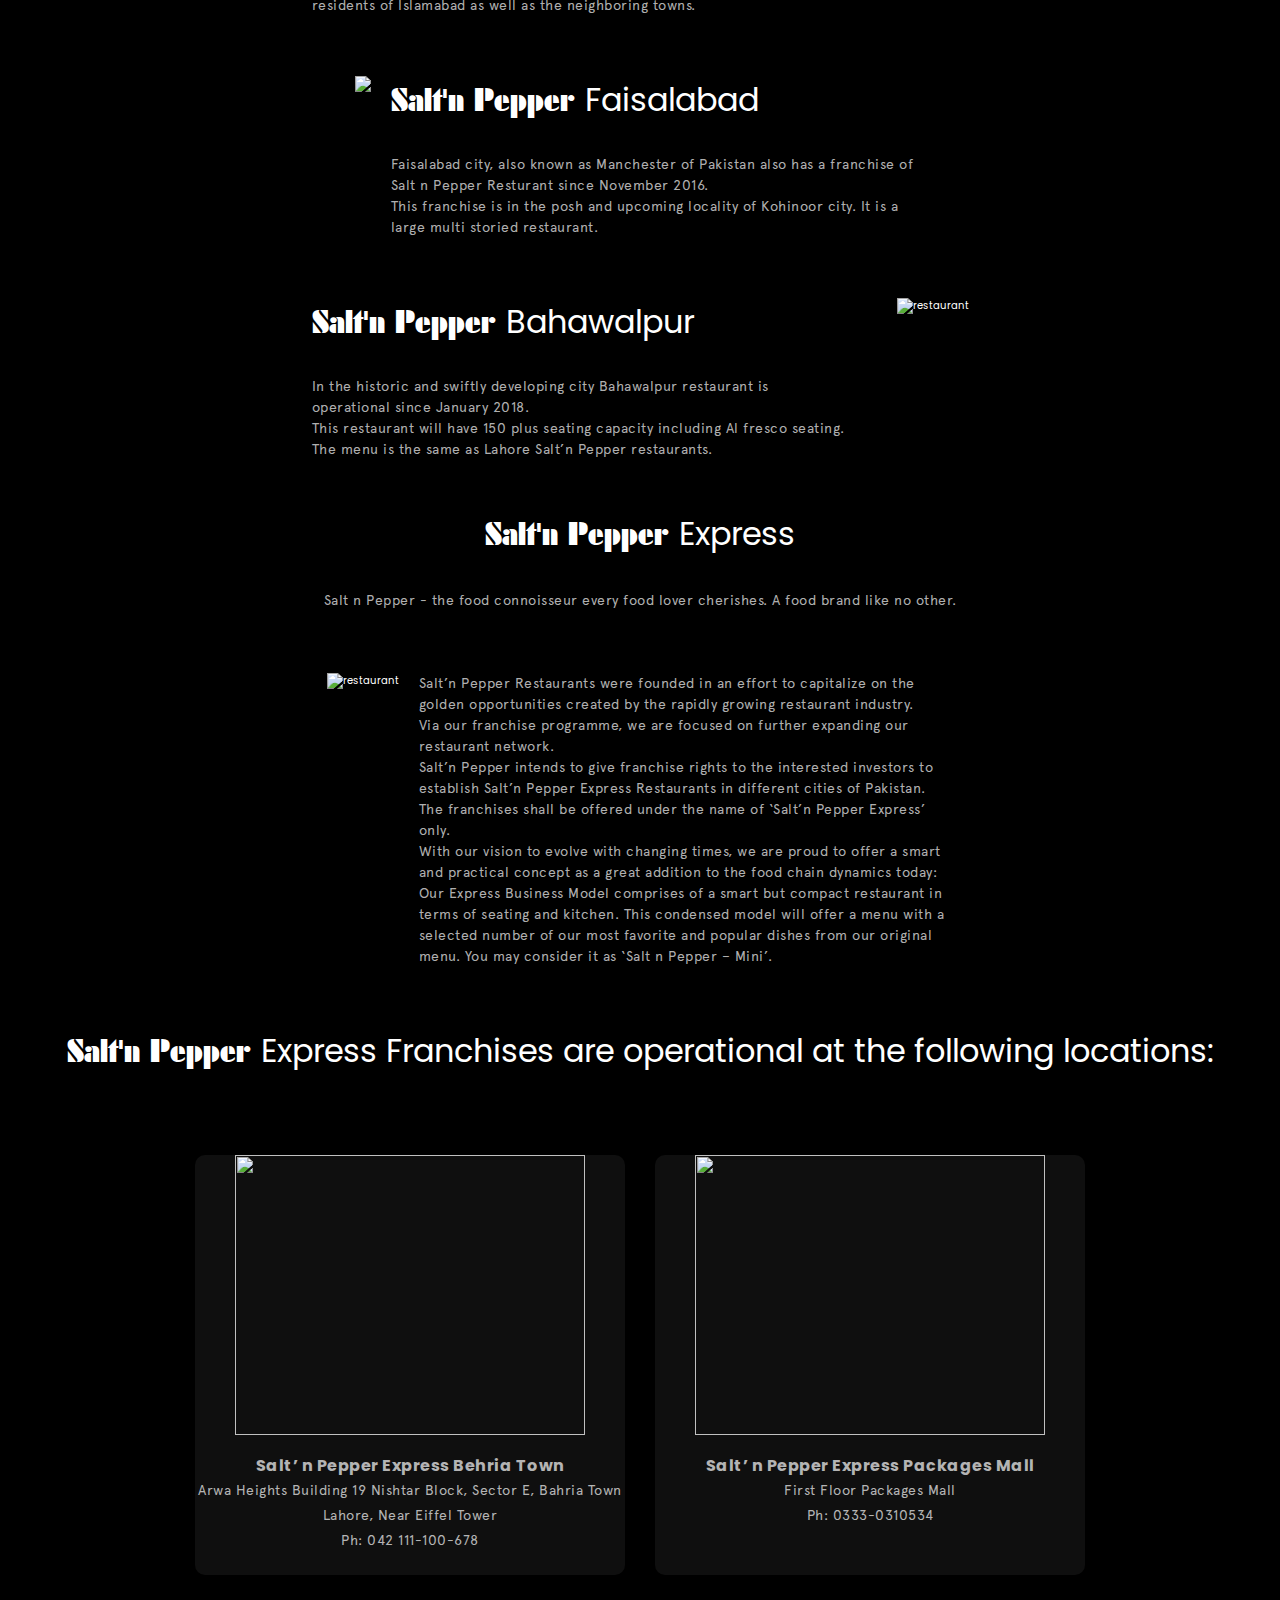
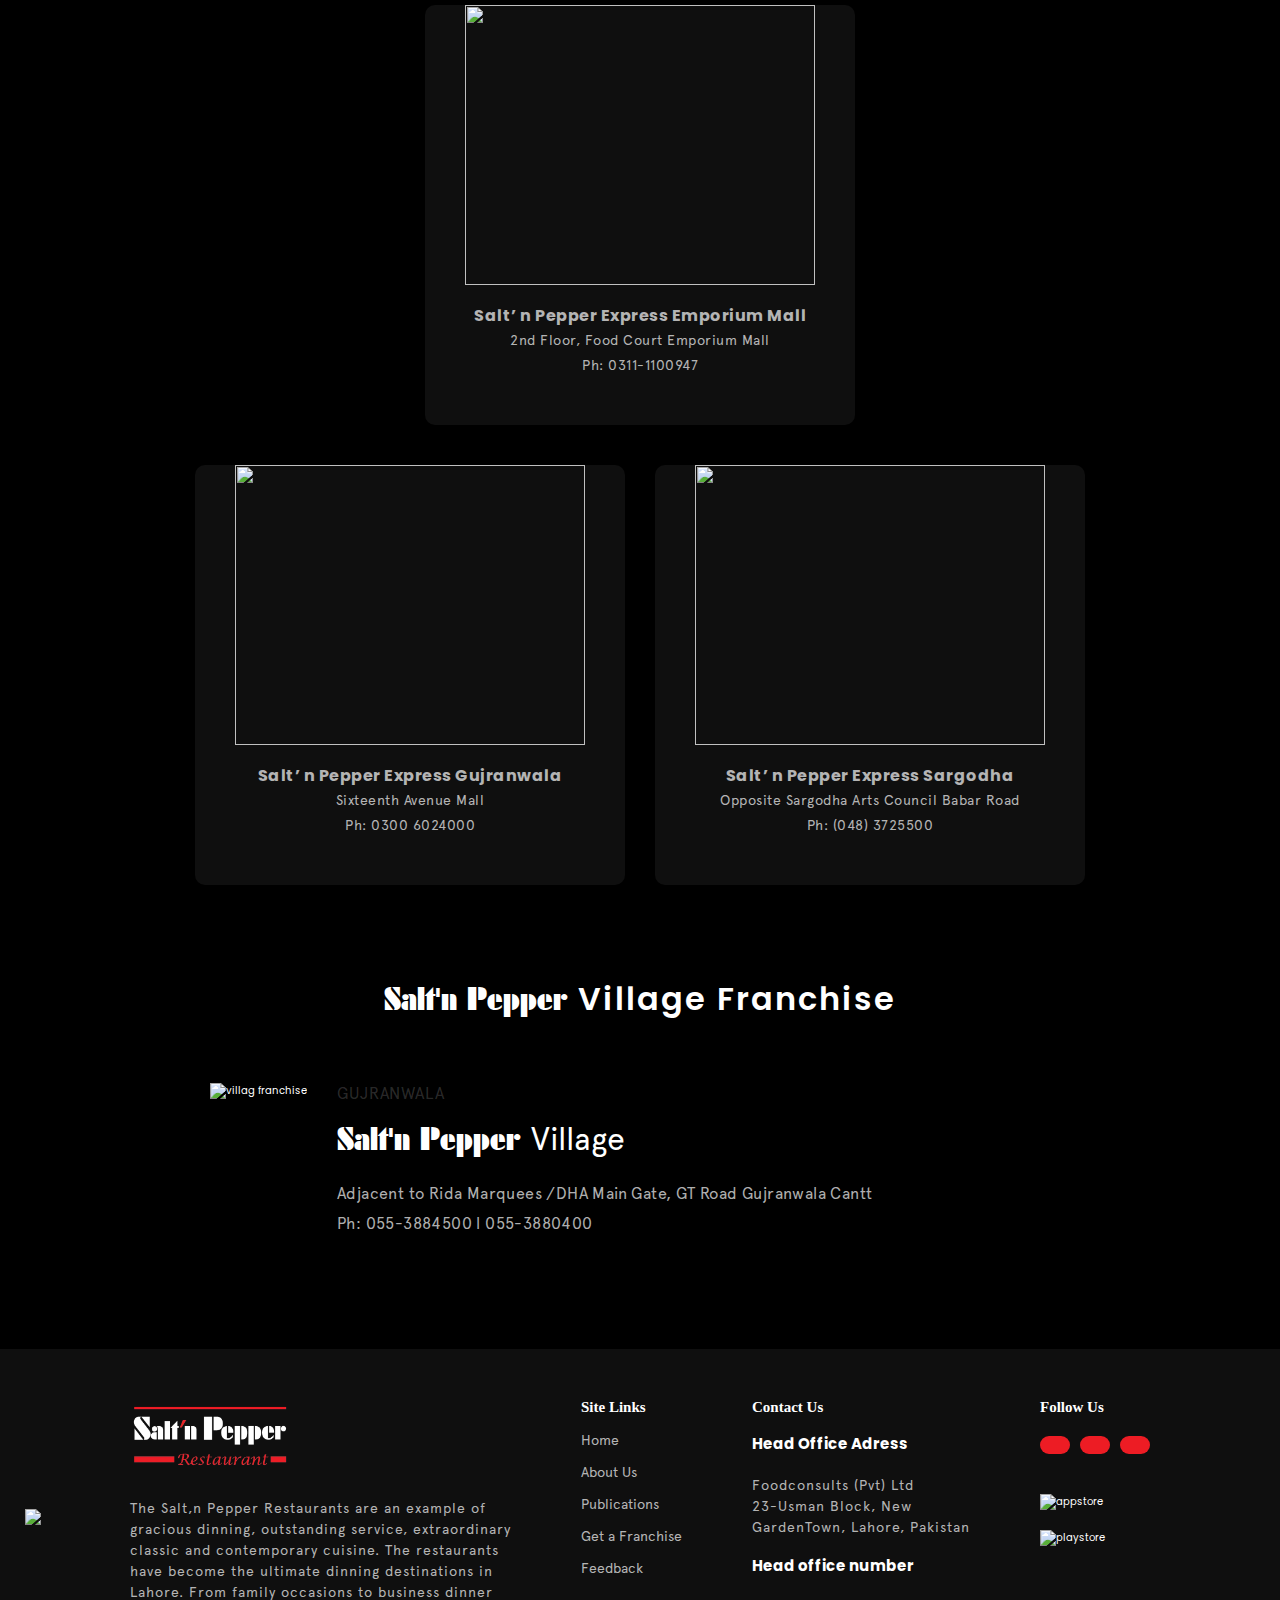
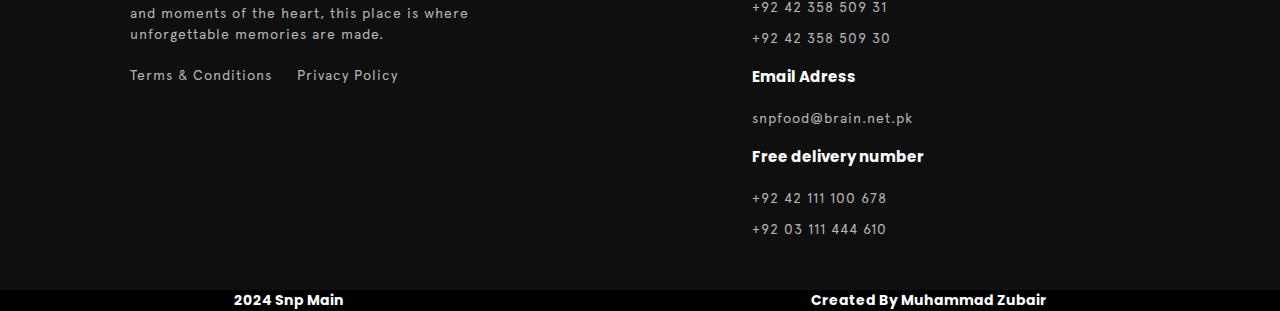
==== commit 029e1670: "saltnpepper create" ====
--- a/aboutus.html
+++ b/aboutus.html
@@ -10,6 +10,7 @@
 </head>
 
 <body class="bg-dark text-white">
+  
   <!-- navbar started -->
   <header class="d-flex item-center justify-between flex-wrap mt-1 p-header nav-border">
     <div>
@@ -85,7 +86,7 @@
         </p>
       </div>
 
-      <div class="d-flex gap-5 justify-center gap-12 pt-6">
+      <div class="d-flex gap-5 justify-center gap-12 pt-6 flex-wrap">
         <div>
           <h1 class="main-head pb-3">
             Salt'n Pepper <span class="f-poppins">Restaurant</span>
@@ -107,7 +108,7 @@
         </div>
       </div>
 
-      <div class="d-flex justify-center gap-2 mt-6">
+      <div class="d-flex justify-center gap-2 mt-6 flex-wrap">
         <div>
           <img class="" src="https://images-beta.tossdown.com/site/63fd2f60-92e8-4f52-a0b7-4da1e2ebe04d.webp"
             alt="restaurant" width="550px" />
@@ -143,7 +144,7 @@
         </h1>
       </div>
 
-      <div class="d-flex gap-5 justify-center gap-12 pt-6">
+      <div class="d-flex gap-5 justify-center gap-12 pt-6 flex-wrap">
         <div>
           <h1 class="main-head pb-3">
             Salt'n Pepper <span class="f-poppins">Islamabad</span>
@@ -163,7 +164,7 @@
         </div>
       </div>
 
-      <div class="d-flex justify-center gap-2 mt-6">
+      <div class="d-flex justify-center gap-2 mt-6 flex-wrap">
         <div>
           <img src="https://images-beta.tossdown.com/site/a1520a05-acdb-4aa8-a2cd-2fe1b47beb62.webp" width="550px" />
         </div>
@@ -184,7 +185,7 @@
         </div>
       </div>
 
-      <div class="d-flex gap-5 justify-center gap-12 pt-6">
+      <div class="d-flex gap-5 justify-center gap-12 pt-6 flex-wrap">
         <div>
           <h1 class="main-head pb-3">
             Salt'n Pepper <span class="f-poppins">Bahawalpur</span>
@@ -220,7 +221,7 @@
       </p>
     </div>
 
-    <div class="d-flex justify-center gap-2 mt-6">
+    <div class="d-flex justify-center gap-2 mt-6 flex-wrap">
       <div>
         <img src="https://images-beta.tossdown.com/site/55a91bb0-3996-456a-9ae0-0b33ba82ec08.webp" alt="restaurant"
           width="550px" />
@@ -268,10 +269,10 @@
 
     <!-- new three display -->
     <div class="p-header">
-      <div class="d-flex gap-3 justify-center mb-4">
+      <div class="d-flex gap-3 justify-center mb-4 flex-wrap">
         <div class="express-para exp-container">
           <div>
-            <img src="https://images-beta.tossdown.com/site/13428878-04b9-4d03-97a1-3d935a48a2ad.webp" alt="" />
+            <img src="https://images-beta.tossdown.com/site/13428878-04b9-4d03-97a1-3d935a48a2ad.webp" />
           </div>
 
           <div>
@@ -286,7 +287,7 @@
 
         <div class="express-para exp-container">
           <div>
-            <img src="https://images-beta.tossdown.com/site/39a901e5-3e94-4a17-9f40-1c8a6d8b9479.webp" alt="" />
+            <img src="https://images-beta.tossdown.com/site/39a901e5-3e94-4a17-9f40-1c8a6d8b9479.webp" />
           </div>
 
           <div>
@@ -298,7 +299,7 @@
 
         <div class="express-para exp-container">
           <div>
-            <img src="https://images-beta.tossdown.com/site/f3c7f6aa-5906-4d23-9ce1-68179de77f5d.webp" alt="" />
+            <img src="https://images-beta.tossdown.com/site/f3c7f6aa-5906-4d23-9ce1-68179de77f5d.webp" />
           </div>
 
           <div>
@@ -309,10 +310,10 @@
         </div>
       </div>
 
-      <div class="d-flex gap-3 mb-4 express-p">
+      <div class="d-flex justify-center gap-3 mb-4 flex-wrap">
         <div class="express-para exp-container">
           <div>
-            <img src="https://images-beta.tossdown.com/site/45da9812-a269-49b4-81db-78839ab121e4.webp" alt="" />
+            <img src="https://images-beta.tossdown.com/site/45da9812-a269-49b4-81db-78839ab121e4.webp" />
           </div>
 
           <div>
@@ -324,7 +325,7 @@
 
         <div class="express-para exp-container">
           <div>
-            <img src="https://images-beta.tossdown.com/site/13428878-04b9-4d03-97a1-3d935a48a2ad.webp" alt="" />
+            <img src="https://images-beta.tossdown.com/site/13428878-04b9-4d03-97a1-3d935a48a2ad.webp" />
           </div>
 
           <div>
@@ -347,7 +348,7 @@
       </div>
 
       <!-- franchise display -->
-      <div class="d-flex gap-3 mt-6 mb-5 village-p">
+      <div class="d-flex gap-3 mt-6 mb-5 village-p flex-wrap">
         <img src="https://images-beta.tossdown.com/site/0df39a08-2dca-4998-adda-4ca66b1132cb.webp"
           alt="villag franchise" />
         <div>
--- a/styles/aboutus.css
+++ b/styles/aboutus.css
@@ -66,6 +66,7 @@
   line-height: 21px;
   letter-spacing: 0.9px;
 }
+
 /* introduction enedd */
 
 /* restaurant section started */
@@ -75,12 +76,14 @@
   font-weight: 400;
   font-family: futurak;
 }
+
 .main-head2 {
   text-align: center;
   font-size: 3.2rem;
   font-weight: 400;
   font-family: futurak;
 }
+
 .rest-para {
   color: #ffffffb3;
   font-size: 1.4rem;
@@ -90,6 +93,7 @@
   text-align: start;
   width: 535px;
 }
+
 /* restaurant section ended */
 
 /* Salt'n Pepper Express started */
@@ -119,7 +123,6 @@
   font-family: poppins;
   padding-top: 10px;
 }
-
 /* Salt'n Pepper Express ended */
 
 /* Village Franchise satrted */
@@ -144,6 +147,7 @@
   font-family: apercu;
   color: rgba(255, 255, 255, 0.702);
 }
+
 /* Village Franchise ended */
 
 /* social-feed started */
@@ -198,4 +202,5 @@
   font-size: 1.4rem;
   font-weight: bold;
 }
-/* social-feed ended */
+
+/* social-feed ended */--- a/styles/utility.css
+++ b/styles/utility.css
@@ -12,13 +12,18 @@
 
 @font-face {
   font-family: butler;
-  src: url(../fonts/Butler.ttf);
+  src: url(../fonts/butler.ttf);
 }
 
 * {
   margin: 0;
   padding: 0;
   box-sizing: border-box;
+}
+
+body {
+  /* width: fit-content; */
+  /* overflow-x: hidden; */
 }
 
 html {
@@ -315,6 +320,10 @@
   padding-bottom: 50px;
 }
 
+.pb-6 {
+  padding-bottom: 60px;
+}
+
 /* Padding left */
 .pl-1 {
   padding-left: 10px;
@@ -434,4 +443,4 @@
 
 .f-space {
   letter-spacing: 2px;
-}
+}